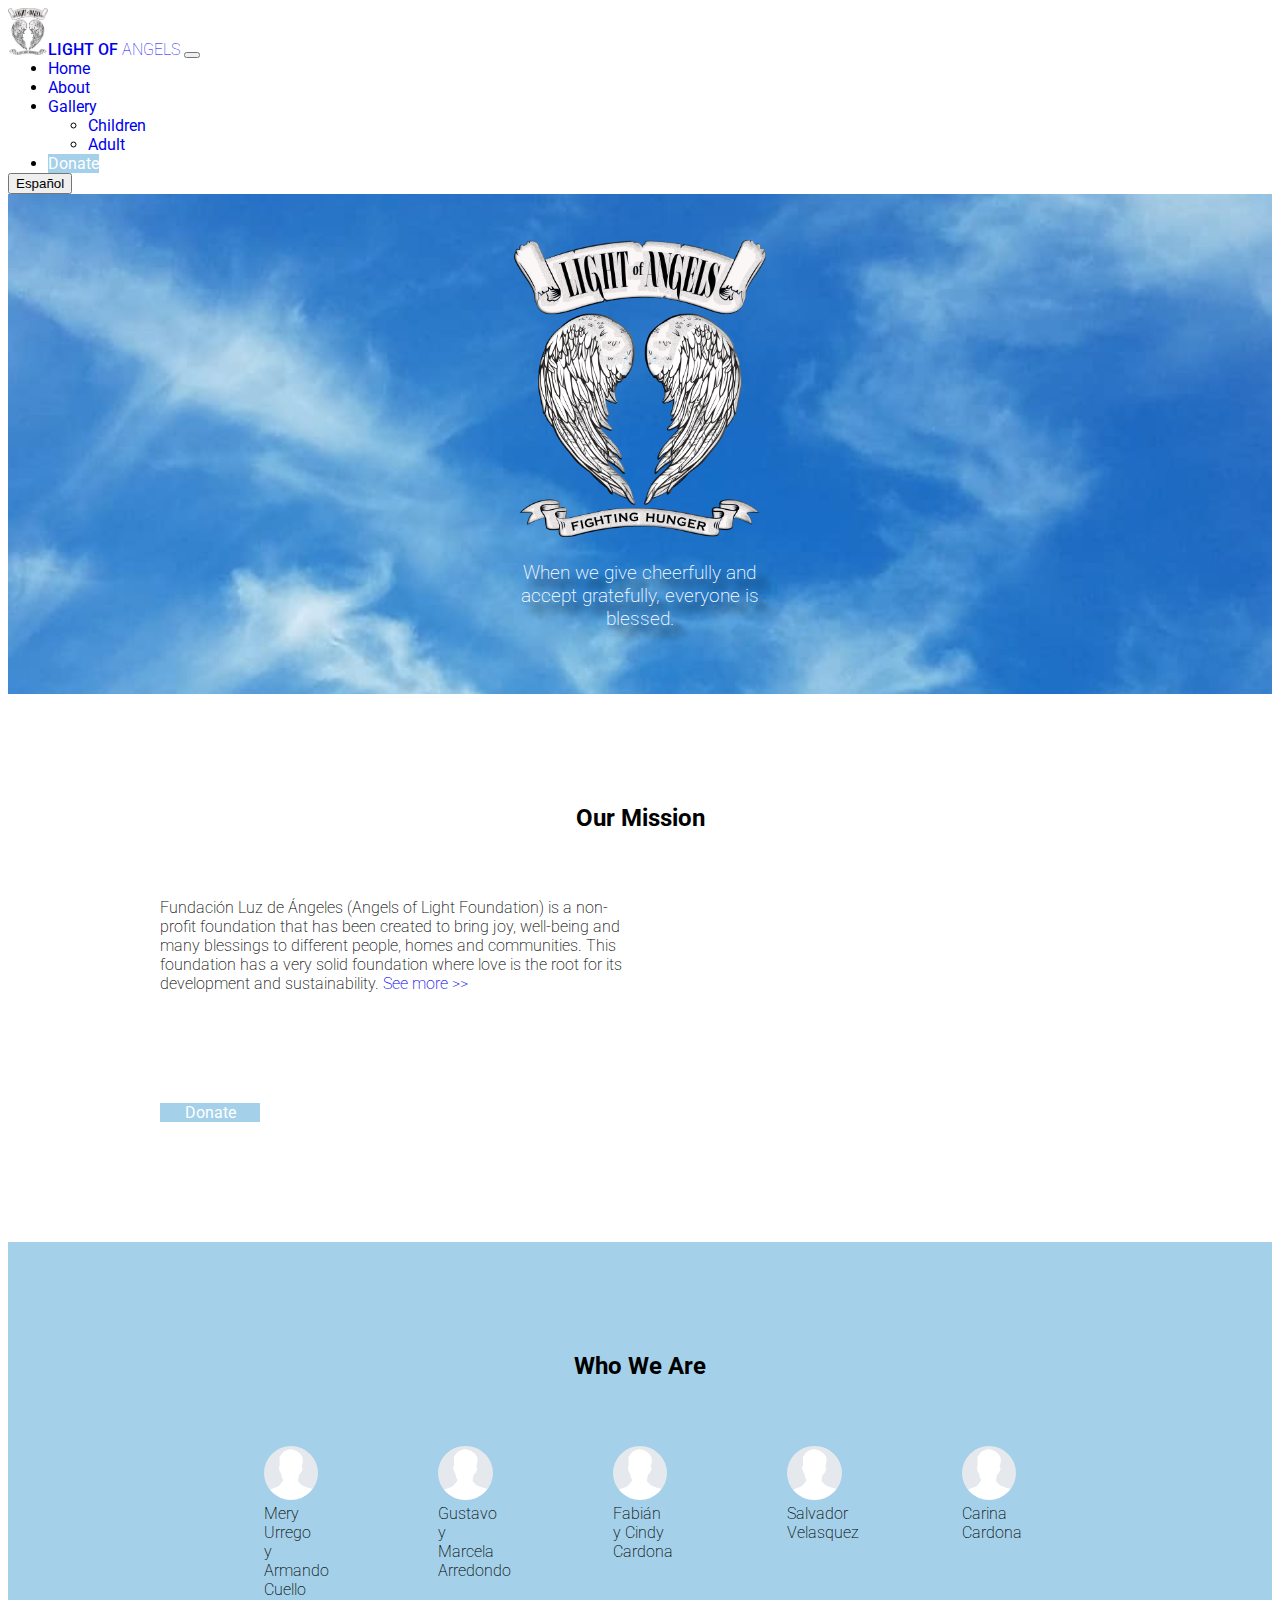
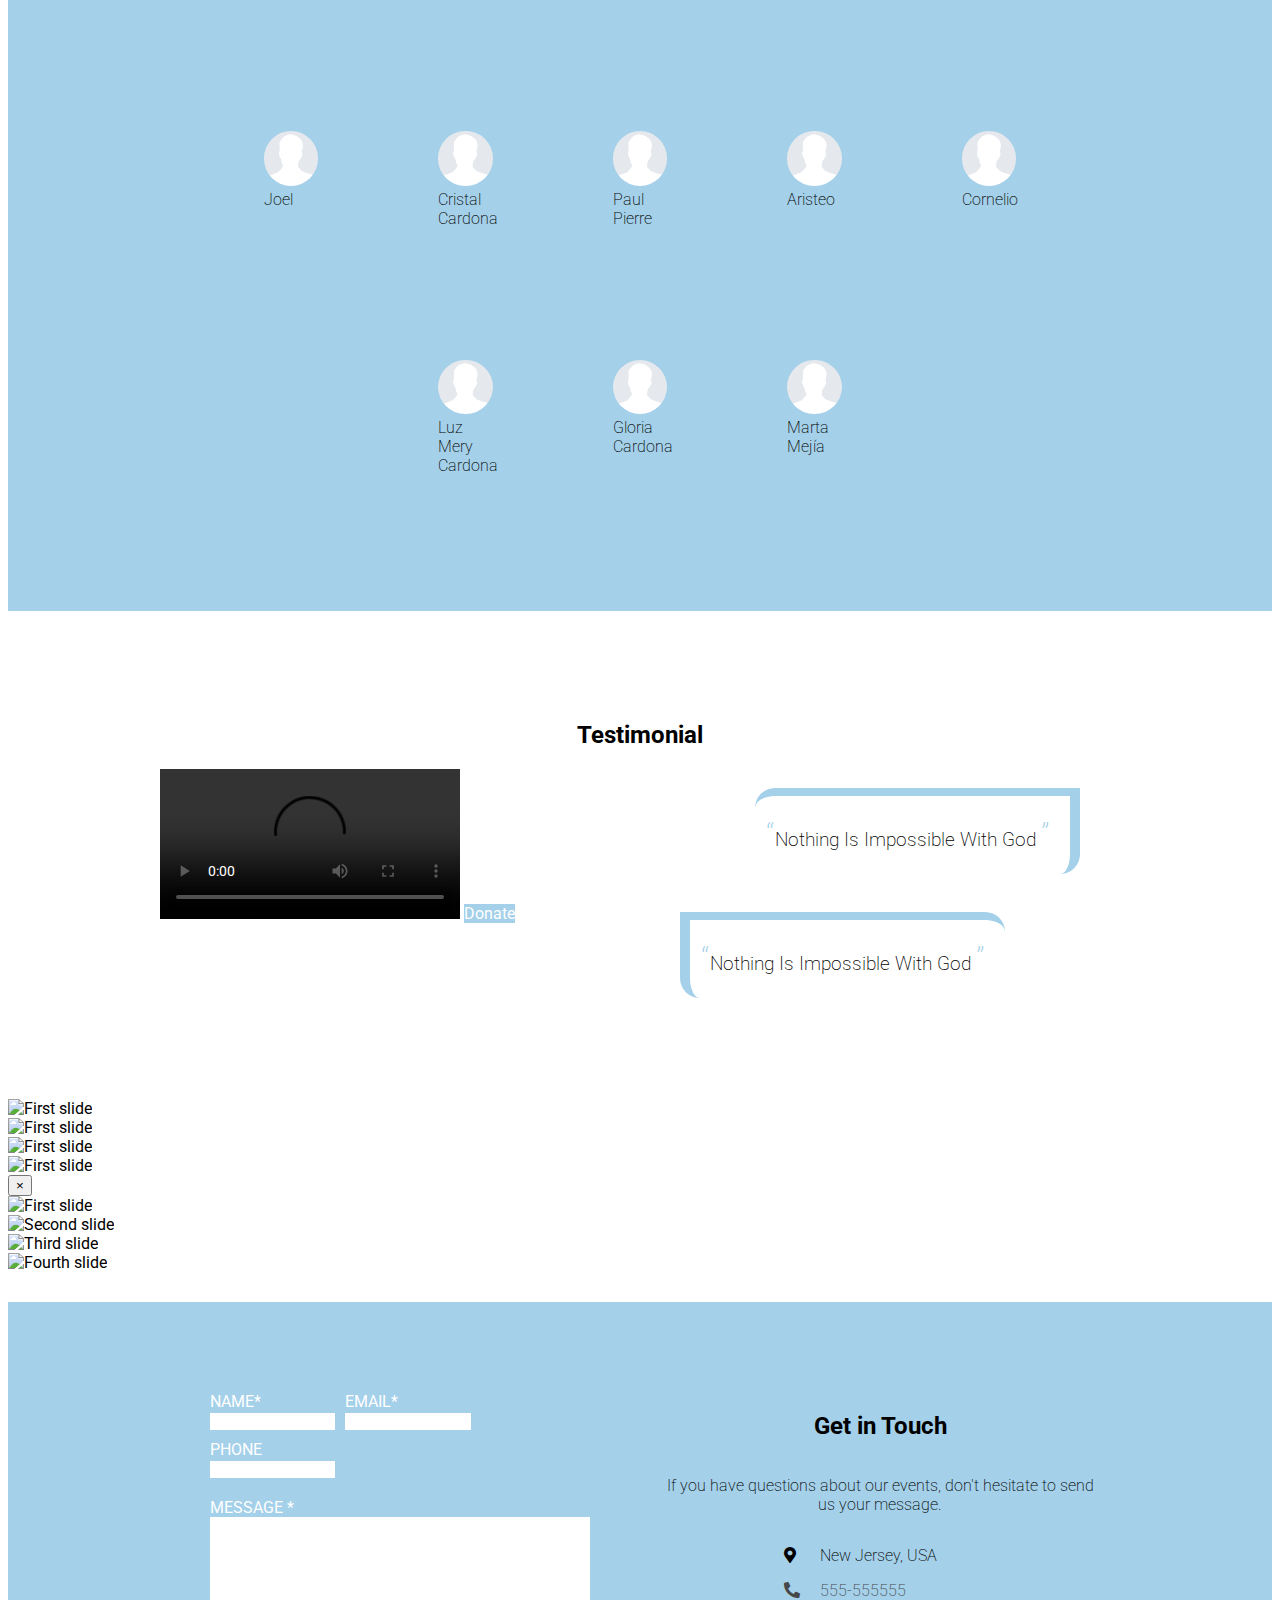
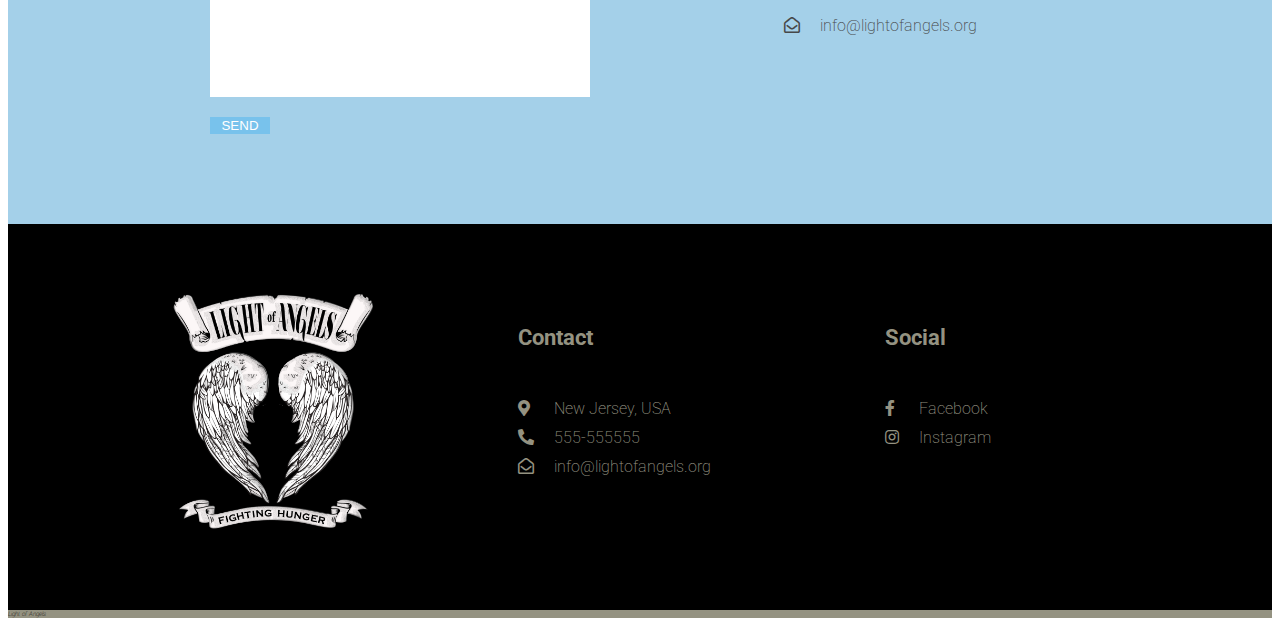
==== index.html @ ba355e1d "Quité galería en index" ====
<!DOCTYPE html>
<html lang="en">

<head>
    <meta charset="UTF-8">
    <meta name="viewport" content="width=device-width, initial-scale=1.0">
    <title>Light of Angels</title>
    <link href="https://cdn.jsdelivr.net/npm/bootstrap@5.0.2/dist/css/bootstrap.min.css" rel="stylesheet"
        integrity="sha384-EVSTQN3/azprG1Anm3QDgpJLIm9Nao0Yz1ztcQTwFspd3yD65VohhpuuCOmLASjC" crossorigin="anonymous">
    <link rel="stylesheet" href="https://cdnjs.cloudflare.com/ajax/libs/font-awesome/5.15.4/css/all.min.css"
        integrity="sha512-1ycn6IcaQQ40/MKBW2W4Rhis/DbILU74C1vSrLJxCq57o941Ym01SwNsOMqvEBFlcgUa6xLiPY/NS5R+E6ztJQ=="
        crossorigin="anonymous" referrerpolicy="no-referrer" />
        <link
        rel="stylesheet"
        href="https://cdnjs.cloudflare.com/ajax/libs/animate.css/4.1.1/animate.min.css"
      />
    <link rel="stylesheet" href="css/styles.css">
</head>

<body>
    <header>
        <nav class="navbar sticky-top navbar-expand-lg navbar-light bg-light">
            <div class="container-fluid">
                <a class="navbar-brand" href="#"><img src="asset/img/logo/logo_en.png" alt=""><span>LIGHT OF</span>
                    ANGELS</a>
                <button class="navbar-toggler" type="button" data-bs-toggle="collapse"
                    data-bs-target="#navbarSupportedContent" aria-controls="navbarSupportedContent"
                    aria-expanded="false" aria-label="Toggle navigation">
                    <span class="navbar-toggler-icon"></span>
                </button>
                <div class="collapse navbar-collapse" id="navbarSupportedContent">
                    <ul class="navbar-nav me-auto mb-2 mb-lg-0">
                        <li class="nav-item">
                            <a class="nav-link active" aria-current="page" href="index.html">Home</a>
                        </li>
                        <li class="nav-item">
                            <a class="nav-link" href="about.html">About</a>
                        </li>
                        <li class="nav-item dropdown">
                            <a class="nav-link dropdown-toggle" href="#" id="navbarDropdown" role="button"
                                data-bs-toggle="dropdown" aria-expanded="false">
                                Gallery
                            </a>
                            <ul class="dropdown-menu" aria-labelledby="navbarDropdown">
                                <li><a class="dropdown-item" href="gallery_child.html">Children</a></li>
                                <li><a class="dropdown-item" href="#">Adult</a></li>
                            </ul>
                        </li>
                        <li class="nav-item">
                            <a class="nav-link  btn donate" href="donate.html">Donate</a>
                        </li>
                    </ul>
                    <button type="button" class="btn  btn-outline-secondary">Español</button>
                </div>

            </div>
        </nav>
    </header>
    <main>
        <section class="banner">
            <div class="banner-text">
                <img src="asset/img/logo/logo_en.png" alt="Logo" class="zoomIn">
                <p>When we give cheerfully and accept gratefully, everyone is blessed.</p>
            </div>

        </section>
        <section id="mission">
            <div class="container">
                <h2 >Our Mission</h2>
                <div>
                    <div class="mission_text">
                        <p> Fundación Luz de Ángeles (Angels of Light Foundation) is a non-profit foundation that
                            has been created to bring joy, well-being and many blessings to different people, homes
                            and communities. This foundation has a very solid foundation where love is the root for
                            its development and sustainability. <span> <a href="about.html">See more >></a></span></p>
                        <a class="nav-link  btn donate" href="donate.html">Donate</a>

                    </div> 
                </div>
            </div>
        </section>
        <section id="donators">
            <div class="container">
                <h2> Who We Are</h2>
                <div>
                    <div class="donators_people">
                        <figure>
                            <img src="asset/img/donators/perfil.png" alt="Elephant at sunset">
                            <figcaption>Mery Urrego y Armando Cuello</figcaption>
                        </figure>
                    </div>
                    <div class="donators_people">
                        <figure>
                            <img src="asset/img/donators/perfil.png" alt="Elephant at sunset">
                            <figcaption>Gustavo y Marcela Arredondo</figcaption>
                        </figure>
                    </div>
                    <div class="donators_people">
                        <figure>
                            <img src="asset/img/donators/perfil.png" alt="Elephant at sunset">
                            <figcaption>Fabián y Cindy Cardona</figcaption>
                        </figure>
                    </div>
                    <div class="donators_people">
                        <figure>
                            <img src="asset/img/donators/perfil.png" alt="Elephant at sunset">
                            <figcaption>Salvador Velasquez</figcaption>
                        </figure>
                    </div>
                    <div class="donators_people">
                        <figure>
                            <img src="asset/img/donators/perfil.png" alt="Elephant at sunset">
                            <figcaption>Carina Cardona</figcaption>
                        </figure>
                    </div>
                    <div class="donators_people">
                        <figure>
                            <img src="asset/img/donators/perfil.png" alt="Elephant at sunset">
                            <figcaption>Joel</figcaption>
                        </figure>
                    </div>
                    <div class="donators_people">
                        <figure>
                            <img src="asset/img/donators/perfil.png" alt="Elephant at sunset">
                            <figcaption>Cristal Cardona</figcaption>
                        </figure>
                    </div>
                    <div class="donators_people">
                        <figure>
                            <img src="asset/img/donators/perfil.png" alt="Elephant at sunset">
                            <figcaption>Paul Pierre</figcaption>
                        </figure>
                    </div>
                    <div class="donators_people">
                        <figure>
                            <img src="asset/img/donators/perfil.png" alt="Elephant at sunset">
                            <figcaption>Aristeo</figcaption>
                        </figure>
                    </div>
                    <div class="donators_people">
                        <figure>
                            <img src="asset/img/donators/perfil.png" alt="Elephant at sunset">
                            <figcaption>Cornelio</figcaption>
                        </figure>
                    </div>
                    <div class="donators_people">
                        <figure>
                            <img src="asset/img/donators/perfil.png" alt="Elephant at sunset">
                            <figcaption>Luz Mery Cardona</figcaption>
                        </figure>
                    </div>
                    <div class="donators_people">
                        <figure>
                            <img src="asset/img/donators/perfil.png" alt="Elephant at sunset">
                            <figcaption>Gloria Cardona</figcaption>
                        </figure>
                    </div>
                    <div class="donators_people">
                        <figure>
                            <img src="asset/img/donators/perfil.png" alt="Elephant at sunset">
                            <figcaption>Marta Mejía</figcaption>
                        </figure>
                    </div>

                </div>
            </div>
        </section>
        <section id="testimonial">
            <div class="container">
                <h2>Testimonial</h2>
                <div>
                    <div class="testimonial_video">
                        <video src="" controls></video>
                        <a class="nav-link  btn donate" href="donate.html">Donate</a>
                    </div>
                    <div class="testimonial_text">
                        <blockquote>Nothing Is Impossible With God </blockquote>
                        <blockquote>Nothing Is Impossible With God </blockquote>
                       
                    </div>
                </div>
            </div>
        </section>
        <section>
            <div id="gallery-lightbox" class="row" data-toggle="modal" data-target="#exampleModal">
                <div class="col-6 col-md-4 col-lg-3 p-0">
                  <img class="w-100" src="https://images.unsplash.com/photo-1546853020-ca4909aef454?ixlib=rb-1.2.1&q=85&fm=jpg&crop=entropy&cs=srgb&ixid=eyJhcHBfaWQiOjE0NTg5fQ" alt="First slide" data-target="#carouselExample" data-slide-to="0">
                </div>
                <div class="col-6 col-md-4 col-lg-3 p-0">
                  <img class="w-100" src="https://images.unsplash.com/photo-1546534505-d534e27ecb35?ixlib=rb-1.2.1&q=85&fm=jpg&crop=entropy&cs=srgb&ixid=eyJhcHBfaWQiOjE0NTg5fQ" alt="First slide" data-target="#carouselExample" data-slide-to="1">
                </div>
                <div class="col-6 col-md-4 col-lg-3 p-0">
                  <img class="w-100" src="https://images.unsplash.com/photo-1546111380-cfca9a43dd85?ixlib=rb-1.2.1&q=85&fm=jpg&crop=entropy&cs=srgb&ixid=eyJhcHBfaWQiOjE0NTg5fQ" alt="First slide" data-target="#carouselExample" data-slide-to="2">
                </div>
                <div class="col-6 col-md-4 col-lg-3 p-0">
                  <img class="w-100" src="https://images.unsplash.com/photo-1547288242-f3d375fc7b5f?ixlib=rb-1.2.1&q=85&fm=jpg&crop=entropy&cs=srgb&ixid=eyJhcHBfaWQiOjE0NTg5fQ" alt="First slide" data-target="#carouselExample" data-slide-to="3">
                </div>
              </div>
              
              
              <div class="modal" id="exampleModal" tabindex="-1" role="dialog" aria-hidden="true">
                <button type="button" class="close m-0 p-3 text-white position-absolute right-0" data-dismiss="modal" aria-label="Close">
                        <span aria-hidden="true">&times;</span>
                      </button>
                <div class="modal-dialog modal-lg" role="document">
                  <div class="modal-content bg-transparent">
                    <div class="modal-body p-0">
                      <div id="carouselExample" class="carousel slide carousel-fade" data-ride="false">
                          <div class="carousel-item active">
                            <img class="d-block w-100" src="https://images.unsplash.com/photo-1546853020-ca4909aef454?ixlib=rb-1.2.1&q=85&fm=jpg&crop=entropy&cs=srgb&ixid=eyJhcHBfaWQiOjE0NTg5fQ" alt="First slide">
                          </div>
                          <div class="carousel-item">
                            <img class="d-block w-100" src="https://images.unsplash.com/photo-1546534505-d534e27ecb35?ixlib=rb-1.2.1&q=85&fm=jpg&crop=entropy&cs=srgb&ixid=eyJhcHBfaWQiOjE0NTg5fQ" alt="Second slide">
                          </div>
                          <div class="carousel-item">
                            <img class="d-block w-100" src="https://images.unsplash.com/photo-1546111380-cfca9a43dd85?ixlib=rb-1.2.1&q=85&fm=jpg&crop=entropy&cs=srgb&ixid=eyJhcHBfaWQiOjE0NTg5fQ" alt="Third slide">
                          </div>
                          <div class="carousel-item">
                            <img class="d-block w-100" src="https://images.unsplash.com/photo-1547288242-f3d375fc7b5f?ixlib=rb-1.2.1&q=85&fm=jpg&crop=entropy&cs=srgb&ixid=eyJhcHBfaWQiOjE0NTg5fQ" alt="Fourth slide">
                          </div>
                        </div>
                        <a class="carousel-control-prev" href="#carouselExample" role="button" data-slide="prev">
                          <span class="carousel-control-prev-icon" aria-hidden="true"></span>
                          <span class="sr-only">Previous</span>
                        </a>
                        <a class="carousel-control-next" href="#carouselExample" role="button" data-slide="next">
                          <span class="carousel-control-next-icon" aria-hidden="true"></span>
                          <span class="sr-only">Next</span>
                        </a>
                      </div>
                    </div>
                  </div>
                </div>
              </div>
              
              
        </section>
        <section id="contact">
            <div class="container">
                <form action="">
                    <div>
                        <div> <label for="name">Name</label>*
                            <input type="text" name="name" id="name" required></div>
                        <div><label for="email">Email</label>*
                            <input type="email" name="email" id="email" required></div>
                        <div><label for="tel">Phone</label>

                            <input type="tel" name="tel" id="tel"> </div>

                    </div>
                    <label for="message">Message *</label>
                    <textarea name="message" id="" cols="30" rows="10"></textarea>
                    <input type="submit" value="Send">
                </form>
                <div class="contact_text">
                    <h2>Get in Touch</h2>
                    <p>
                        If you have questions about our events, don't hesitate to send us your message.
                    </p>
                    <div class="lead wow zoomIn" data-wow-duration="2s" data-wow-delay="0.5s">
                        <p><i class="fas fa-map-marker-alt icono-contacto"></i> New Jersey, USA</p>
                        <p><a href="tel:555-555555"><i class="fas fa-phone-alt icono-contacto"></i>555-555555</a></p>
                        <p><a href="mailto:"> <i
                                    class="far fa-envelope-open  icono-contacto"></i>info@lightofangels.org</a>
                        </p>
                    </div>
                </div>
            </div>
        </section>
    </main>
    <footer class="text-center">
        <div class="footer-top">
            <div class="footer-logo">
                <a href="index.html"><img src="asset/img/logo/logo_en.png" alt="Logo"></a>
            </div>
            <div class="contact wow zoomIn">
                <h4>Contact</h4>
                <div>
                    <a><i class="fas fa-map-marker-alt icono-contacto"></i> New Jersey, USA</a>
                    <a href="tel:555-555555"><i class="fas fa-phone-alt icono-contacto"></i>555-555555</a>
                    <a href="mailto:"> <i class="far fa-envelope-open  icono-contacto"></i>info@lightofangels.org</a>
                </div>
            </div>
            <div class="social wow zoomIn">
                <h4>Social</h4>
                <div>
                    <a href="#"><i class="fab fa-facebook-f"></i> Facebook</a>
                    <a href="#"><i class="fab fa-instagram"></i>Instagram</a>
                </div>
            </div>
        </div>

        <div class="footer-bottom">
            <p class="lead wow fadeIn animated">Light of Angels</p>
        </div>

    </footer>

  <script src="https://cdn.jsdelivr.net/npm/bootstrap@5.0.2/dist/js/bootstrap.bundle.min.js" integrity="sha384-MrcW6ZMFYlzcLA8Nl+NtUVF0sA7MsXsP1UyJoMp4YLEuNSfAP+JcXn/tWtIaxVXM" crossorigin="anonymous"></script>
</body>

</html>
---- css/styles.css ----
@charset "UTF-8";
@import url("https://fonts.googleapis.com/css2?family=Roboto:wght@300&display=swap");
.container h2, .banner .banner-text img, .banner .banner-text p {
  animation: zoomIn;
  /* referring directly to the animation's @keyframe declaration */
  animation-duration: 2s;
}

* {
  box-sizing: border-box;
}

body {
  font-family: 'Roboto', sans-serif;
}

section {
  padding-top: 30px;
  padding-bottom: 30px;
}

.container {
  max-width: 1000px;
  margin: 0 auto;
  padding: 60px 20px;
}

.container h2 {
  text-align: center;
}

a {
  text-decoration: none;
}

.donate {
  color: #fff;
  width: 100px;
}

img {
  max-width: 100%;
}

p, blockquote, figcaption {
  font-weight: 200;
}

.navbar-brand {
  font-weight: 100;
}

.navbar-brand span {
  text-transform: uppercase;
  font-weight: 500;
}

.navbar-brand img {
  max-width: 40px;
}

.navbar-nav {
  margin: 0 auto;
}

.donate {
  background-color: #A4D0E9;
  color: #fff !important;
}

.banner {
  height: 500px;
  background: url("../asset/img/fondo/fondo.jpeg") no-repeat;
  background-size: cover;
  display: flex;
  justify-content: center;
  align-items: center;
}

.banner .banner-text {
  max-width: 20%;
  color: #fff;
}

@media screen and (max-width: 480px) {
  .banner .banner-text {
    max-width: 90%;
  }
}

.banner .banner-text p {
  font-size: 1.2em;
  font-weight: 200;
  text-align: center;
  text-shadow: 10px 10px 8px #000;
}

.banner .banner-text h3 {
  font-weight: 900;
}

#mission .container > div {
  display: flex;
  align-items: center;
  flex-wrap: wrap;
}

#mission .container .mission_text,
#mission .container .mission_pics {
  width: 50%;
  padding: 30px 0;
  text-align: center;
}

@media screen and (max-width: 480px) {
  #mission .container .mission_text,
  #mission .container .mission_pics {
    width: 100%;
  }
}

#mission .container .mission_text img,
#mission .container .mission_pics img {
  max-width: 350px;
  box-shadow: 5px -5px 5px #abb1b4;
}

@media screen and (max-width: 480px) {
  #mission .container .mission_text img,
  #mission .container .mission_pics img {
    max-width: 100%;
  }
}

#mission .container .mission_text img:nth-child(1),
#mission .container .mission_pics img:nth-child(1) {
  transform: rotate(-20deg);
}

#mission .container .mission_text img:nth-child(2),
#mission .container .mission_pics img:nth-child(2) {
  transform: rotate(6deg);
}

#mission .container .mission_text {
  display: flex;
  flex-direction: column;
  justify-content: space-between;
  height: 300px;
}

#mission .container .mission_text p {
  text-align: left;
}

#donators {
  background-color: #A4D0E9;
}

#donators .container > div {
  display: flex;
  justify-content: center;
  flex-wrap: wrap;
  gap: 40px;
}

#donators .donators_people {
  width: 14%;
  padding: 30px 0;
}

@media screen and (max-width: 480px) {
  #donators .donators_people {
    width: 35%;
  }
}

#donators .donators_people figure img {
  border-radius: 50%;
}

#testimonial .container > div {
  display: flex;
  flex-wrap: wrap;
}

#testimonial .container > div .testimonial_text,
#testimonial .container > div .testimonial_video {
  width: 50%;
}

@media screen and (max-width: 480px) {
  #testimonial .container > div .testimonial_text,
  #testimonial .container > div .testimonial_video {
    width: 100%;
  }
}

#testimonial .container > div .testimonial_text {
  height: 210px;
  display: flex;
  flex-direction: column;
  justify-content: space-between;
}

@media screen and (max-width: 480px) {
  #testimonial .container > div .testimonial_text {
    padding-top: 40px;
  }
}

#testimonial .container > div .testimonial_text .donate {
  align-self: flex-end;
}

/* Blockquote */
blockquote:nth-child(1) {
  text-indent: -0.45em;
  border-top: 8px solid #A4D0E9;
  border-right: 10px solid #A4D0E9;
  border-top-left-radius: 20px;
  border-bottom-right-radius: 20px;
  font-size: 1.2rem;
  padding: 20px;
  align-self: flex-end;
}

blockquote:nth-child(2) {
  text-indent: -0.45em;
  border-top: 8px solid #A4D0E9;
  border-left: 10px solid #A4D0E9;
  border-top-right-radius: 20px;
  border-bottom-left-radius: 20px;
  font-size: 1.2rem;
  padding: 20px;
  align-self: flex-start;
}

@supports (hanging-punctuation: first) {
  blockquote {
    text-indent: 0;
    hanging-punctuation: first;
  }
}

blockquote::before {
  content: open-quote;
  font-size: 2rem;
  color: #A4D0E9;
}

blockquote::after {
  content: close-quote;
  font-size: 2rem;
  color: #A4D0E9;
}

blockquote {
  quotes: "“" "”" "‘" "’";
}

#section-gallery img {
  max-width: 300px;
}

#section-gallery #gallery {
  display: flex;
  flex-wrap: wrap;
  gap: 20px;
}

#section-gallery #gallery img {
  transition: 1.2s;
}

#section-gallery #gallery img:hover {
  transform: scale(1.2);
  border: 10px solid #fff;
  box-shadow: 10px 10px 10px #000;
  z-index: 999;
  cursor: zoom-in;
}

.banner-gallery {
  height: auto;
}

#contact {
  background-color: #A4D0E9;
}

#contact .container {
  display: flex;
  flex-wrap: wrap;
}

#contact form {
  display: flex;
  flex-direction: column;
  width: 50%;
  padding: 0px 50px;
  color: #fff;
}

@media screen and (max-width: 480px) {
  #contact form {
    width: 100%;
  }
}

#contact form label {
  text-transform: uppercase;
}

#contact form input, #contact form textarea {
  border: none;
}

#contact form textarea {
  resize: none;
  height: 180px;
}

#contact form input[type="submit"] {
  width: 60px;
  margin-top: 20px;
  background-color: rgba(115, 192, 236, 0.9);
  color: #fff;
  text-transform: uppercase;
}

@media screen and (max-width: 480px) {
  #contact form input[type="submit"] {
    width: 100%;
  }
}

#contact form > div {
  display: flex;
  flex-wrap: wrap;
  gap: 10px;
  margin-bottom: 20px;
}

#contact form > div > div {
  width: 33%;
}

@media screen and (max-width: 480px) {
  #contact form > div > div {
    width: 100%;
  }
}

#contact form > div > div input {
  width: 100%;
}

#contact .contact_text {
  display: flex;
  flex-direction: column;
  align-items: center;
  text-align: center;
  padding: 0px 20px;
  width: 50%;
}

@media screen and (max-width: 480px) {
  #contact .contact_text {
    width: 100%;
    padding-bottom: 30px;
    order: -1;
  }
}

#contact .contact_text div {
  text-align: left;
}

#contact .contact_text div a {
  color: #474849;
}

#contact .contact_text div .icono-contacto {
  margin-right: 20px;
}

footer {
  background-color: #000;
  color: #949281;
}

footer .footer-top {
  display: flex;
  justify-content: space-between;
  padding: 70px 20px;
}

footer .footer-top > div {
  width: 30%;
  text-align: left;
}

@media screen and (max-width: 480px) {
  footer .footer-top > div {
    width: 100%;
    width: 100%;
    text-align: center;
    padding-bottom: 2em;
  }
}

footer .footer-top > div:nth-child(1) {
  width: 40%;
  text-align: center;
}

@media screen and (max-width: 480px) {
  footer .footer-top > div:nth-child(1) {
    width: 100%;
  }
}

@media screen and (max-width: 480px) {
  footer .footer-top {
    flex-direction: column;
  }
}

.footer-top > div h4 {
  font-size: 1.4rem;
  padding-bottom: 20px;
}

.footer-logo img {
  max-width: 300px;
}

footer .social > div,
footer .contact > div {
  display: flex;
  flex-direction: column;
  font-weight: 200;
}

footer .social > div a,
footer .contact > div a {
  padding-bottom: 10px;
  color: inherit;
}

footer .contact > div i {
  color: #949281;
  margin-right: 20px;
}

footer .social > div i {
  margin-right: 20px;
}

footer .footer-bottom {
  background-color: #949281;
  color: #000;
  font-size: 0.4rem;
  font-style: italic;
}

.contactalert {
  margin-top: 20px;
  border: 1px solid;
  display: inline-block;
  padding: 20px;
}

#credits a {
  color: inherit;
}

#credits .social a:hover {
  color: rgba(255, 215, 0, 0.7);
}

.footer-logo img {
  max-width: 200px;
}
/*# sourceMappingURL=styles.css.map */
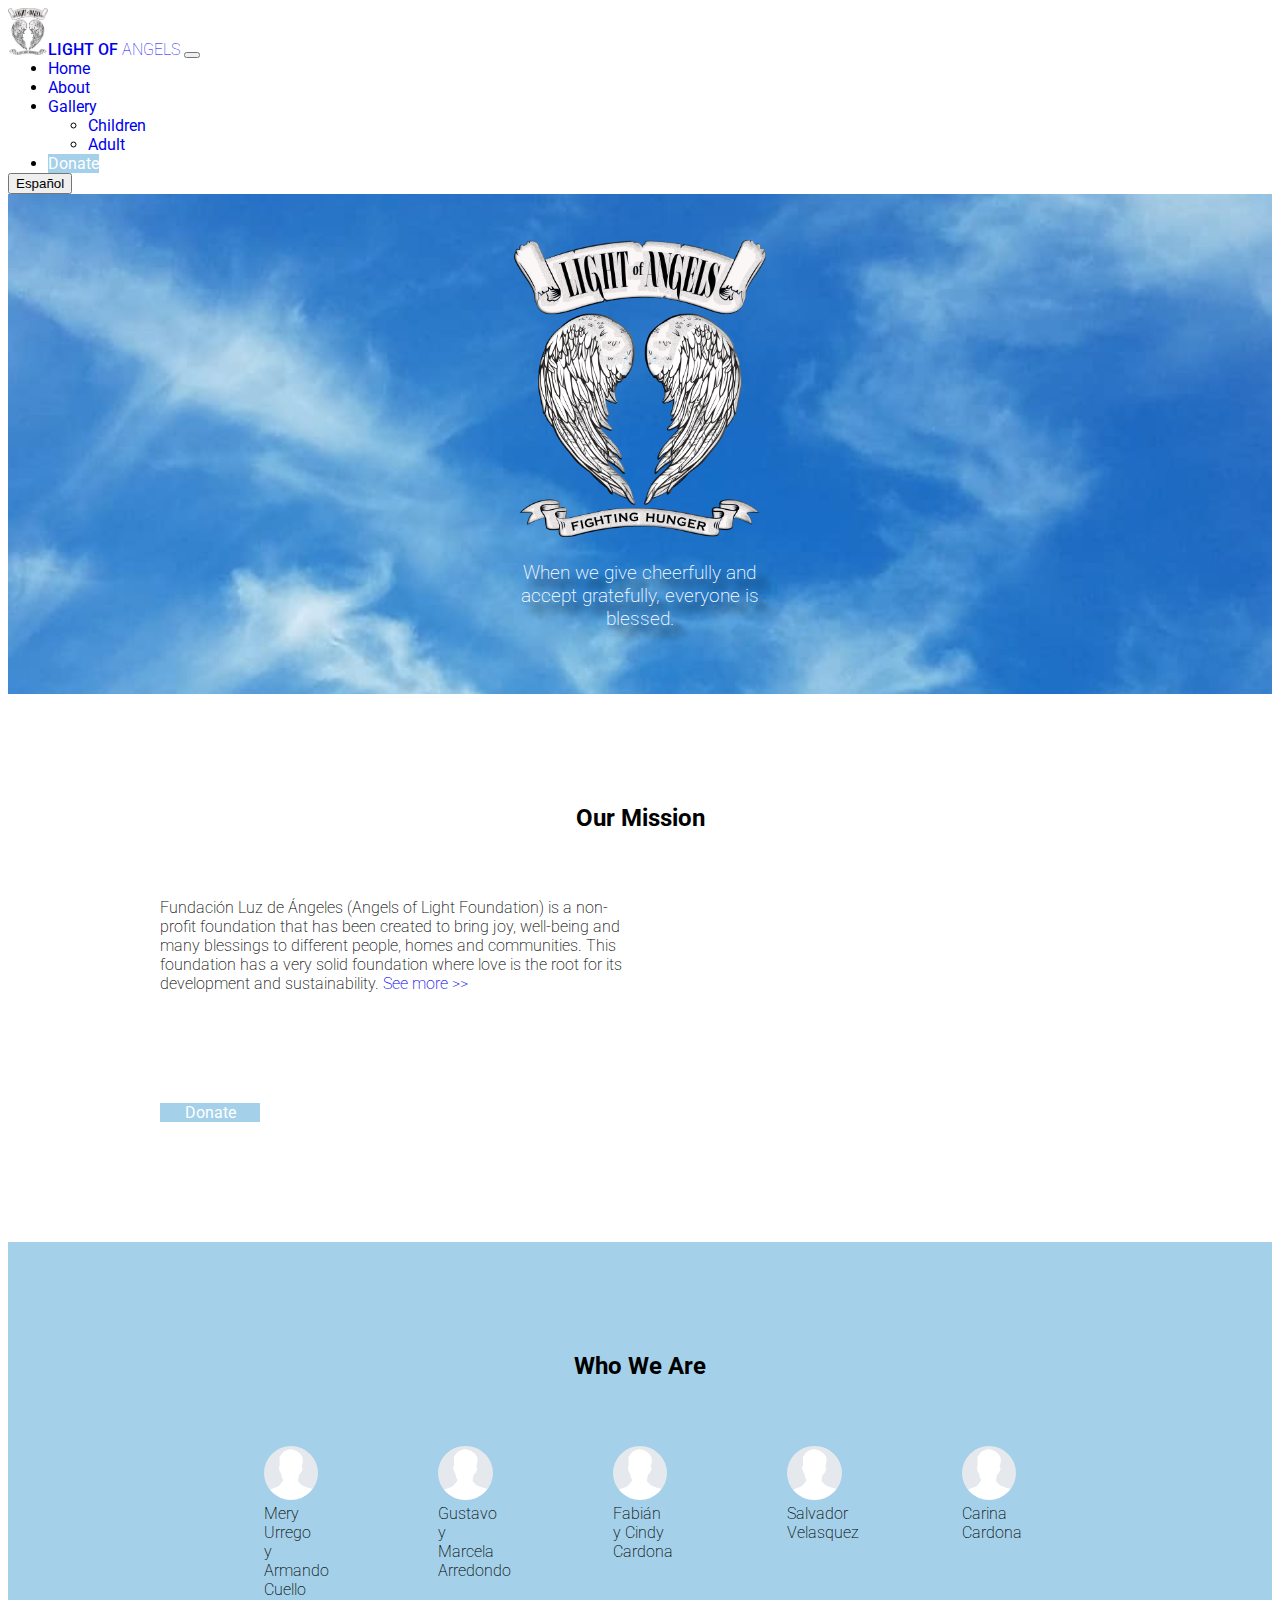
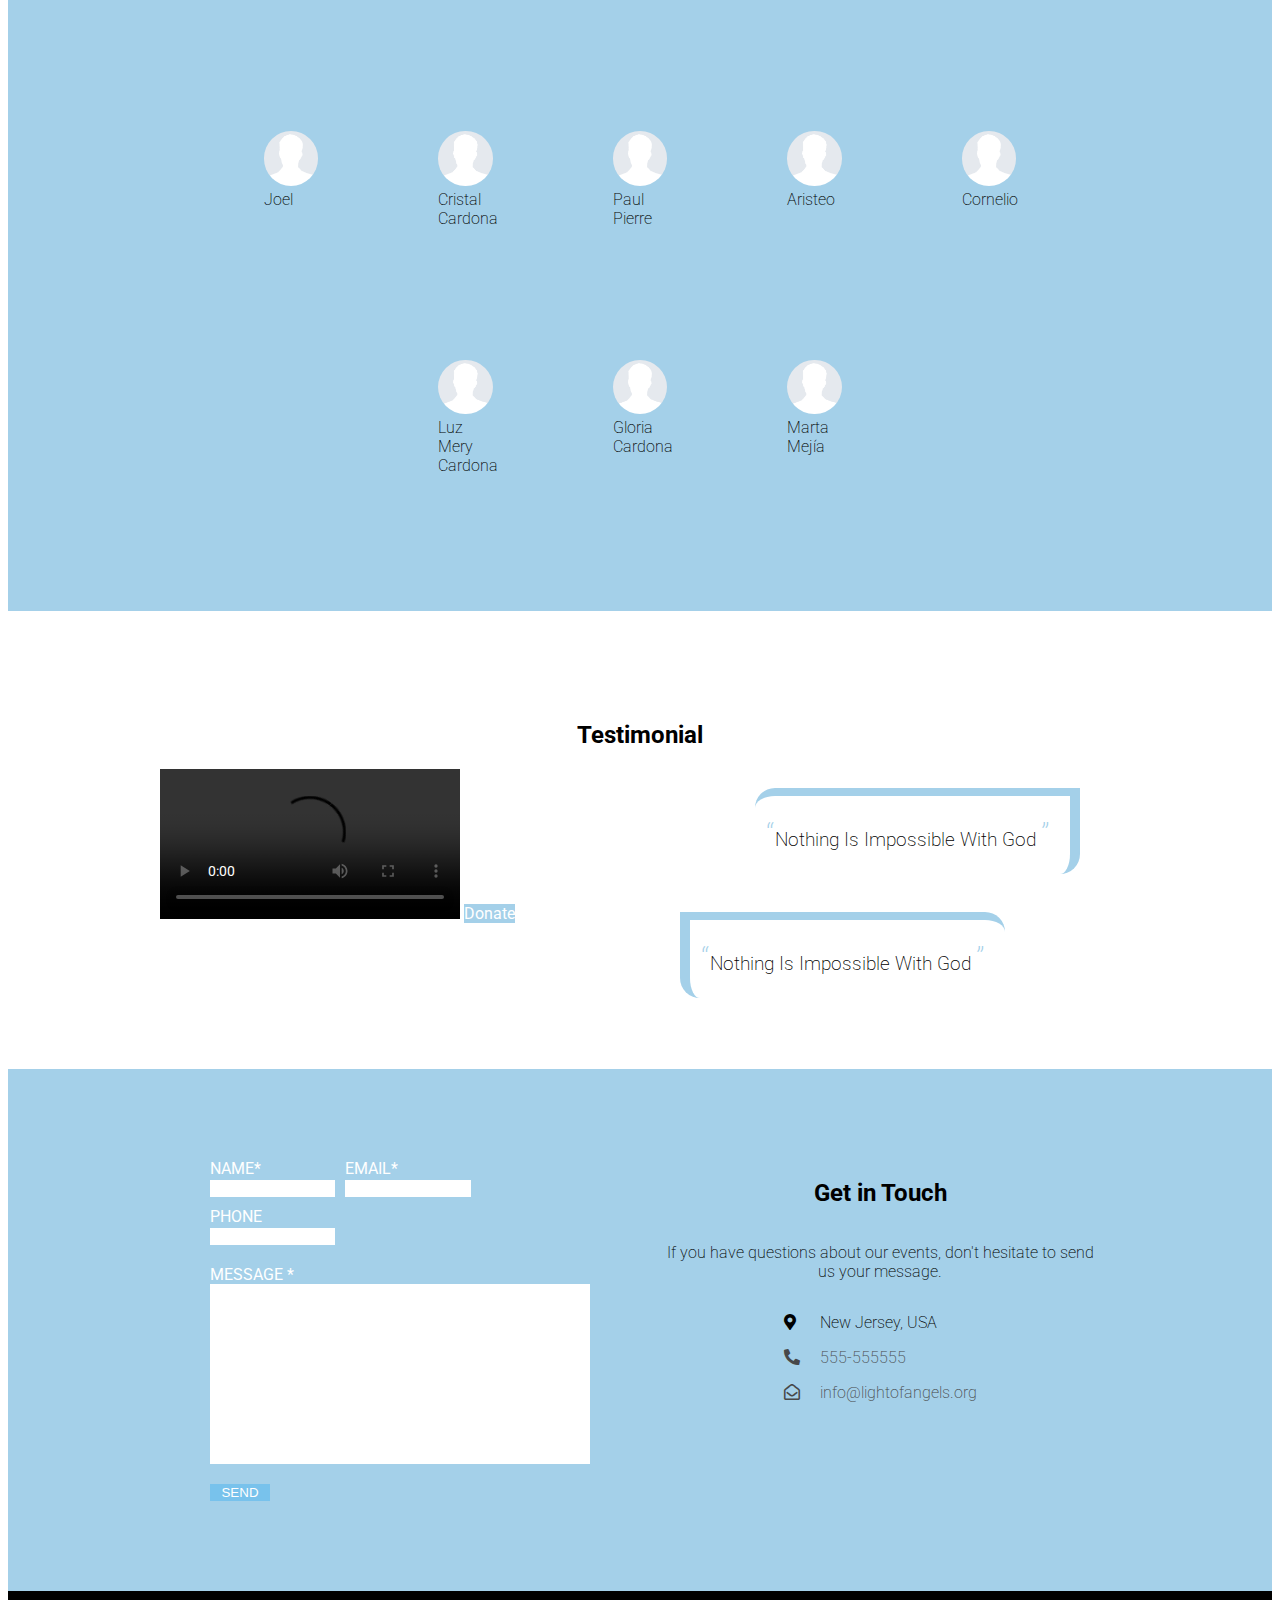
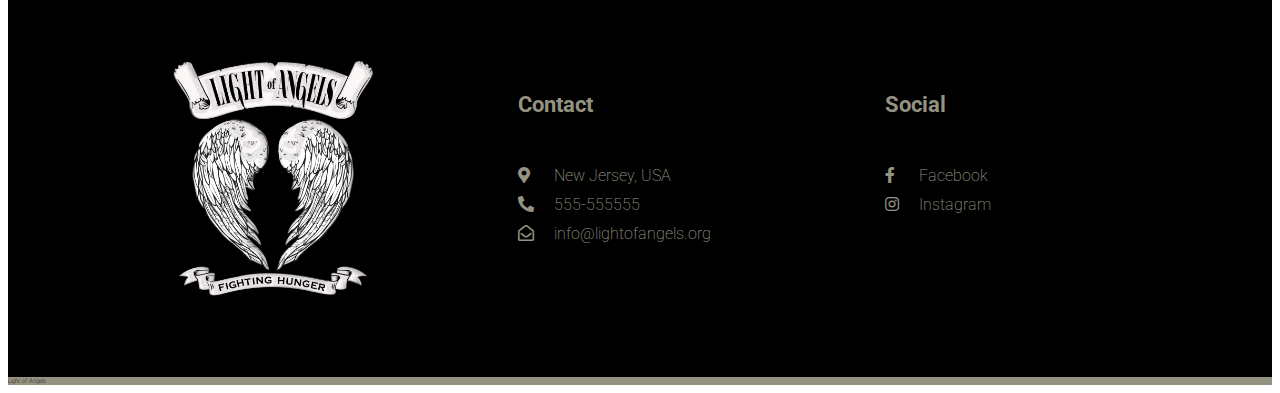
==== commit 6a892404: "Quité section gallery en index" ====
--- a/index.html
+++ b/index.html
@@ -180,61 +180,7 @@
                     </div>
                 </div>
             </div>
-        </section>
-        <section>
-            <div id="gallery-lightbox" class="row" data-toggle="modal" data-target="#exampleModal">
-                <div class="col-6 col-md-4 col-lg-3 p-0">
-                  <img class="w-100" src="https://images.unsplash.com/photo-1546853020-ca4909aef454?ixlib=rb-1.2.1&q=85&fm=jpg&crop=entropy&cs=srgb&ixid=eyJhcHBfaWQiOjE0NTg5fQ" alt="First slide" data-target="#carouselExample" data-slide-to="0">
-                </div>
-                <div class="col-6 col-md-4 col-lg-3 p-0">
-                  <img class="w-100" src="https://images.unsplash.com/photo-1546534505-d534e27ecb35?ixlib=rb-1.2.1&q=85&fm=jpg&crop=entropy&cs=srgb&ixid=eyJhcHBfaWQiOjE0NTg5fQ" alt="First slide" data-target="#carouselExample" data-slide-to="1">
-                </div>
-                <div class="col-6 col-md-4 col-lg-3 p-0">
-                  <img class="w-100" src="https://images.unsplash.com/photo-1546111380-cfca9a43dd85?ixlib=rb-1.2.1&q=85&fm=jpg&crop=entropy&cs=srgb&ixid=eyJhcHBfaWQiOjE0NTg5fQ" alt="First slide" data-target="#carouselExample" data-slide-to="2">
-                </div>
-                <div class="col-6 col-md-4 col-lg-3 p-0">
-                  <img class="w-100" src="https://images.unsplash.com/photo-1547288242-f3d375fc7b5f?ixlib=rb-1.2.1&q=85&fm=jpg&crop=entropy&cs=srgb&ixid=eyJhcHBfaWQiOjE0NTg5fQ" alt="First slide" data-target="#carouselExample" data-slide-to="3">
-                </div>
-              </div>
-              
-              
-              <div class="modal" id="exampleModal" tabindex="-1" role="dialog" aria-hidden="true">
-                <button type="button" class="close m-0 p-3 text-white position-absolute right-0" data-dismiss="modal" aria-label="Close">
-                        <span aria-hidden="true">&times;</span>
-                      </button>
-                <div class="modal-dialog modal-lg" role="document">
-                  <div class="modal-content bg-transparent">
-                    <div class="modal-body p-0">
-                      <div id="carouselExample" class="carousel slide carousel-fade" data-ride="false">
-                          <div class="carousel-item active">
-                            <img class="d-block w-100" src="https://images.unsplash.com/photo-1546853020-ca4909aef454?ixlib=rb-1.2.1&q=85&fm=jpg&crop=entropy&cs=srgb&ixid=eyJhcHBfaWQiOjE0NTg5fQ" alt="First slide">
-                          </div>
-                          <div class="carousel-item">
-                            <img class="d-block w-100" src="https://images.unsplash.com/photo-1546534505-d534e27ecb35?ixlib=rb-1.2.1&q=85&fm=jpg&crop=entropy&cs=srgb&ixid=eyJhcHBfaWQiOjE0NTg5fQ" alt="Second slide">
-                          </div>
-                          <div class="carousel-item">
-                            <img class="d-block w-100" src="https://images.unsplash.com/photo-1546111380-cfca9a43dd85?ixlib=rb-1.2.1&q=85&fm=jpg&crop=entropy&cs=srgb&ixid=eyJhcHBfaWQiOjE0NTg5fQ" alt="Third slide">
-                          </div>
-                          <div class="carousel-item">
-                            <img class="d-block w-100" src="https://images.unsplash.com/photo-1547288242-f3d375fc7b5f?ixlib=rb-1.2.1&q=85&fm=jpg&crop=entropy&cs=srgb&ixid=eyJhcHBfaWQiOjE0NTg5fQ" alt="Fourth slide">
-                          </div>
-                        </div>
-                        <a class="carousel-control-prev" href="#carouselExample" role="button" data-slide="prev">
-                          <span class="carousel-control-prev-icon" aria-hidden="true"></span>
-                          <span class="sr-only">Previous</span>
-                        </a>
-                        <a class="carousel-control-next" href="#carouselExample" role="button" data-slide="next">
-                          <span class="carousel-control-next-icon" aria-hidden="true"></span>
-                          <span class="sr-only">Next</span>
-                        </a>
-                      </div>
-                    </div>
-                  </div>
-                </div>
-              </div>
-              
-              
-        </section>
+        </section> 
         <section id="contact">
             <div class="container">
                 <form action="">
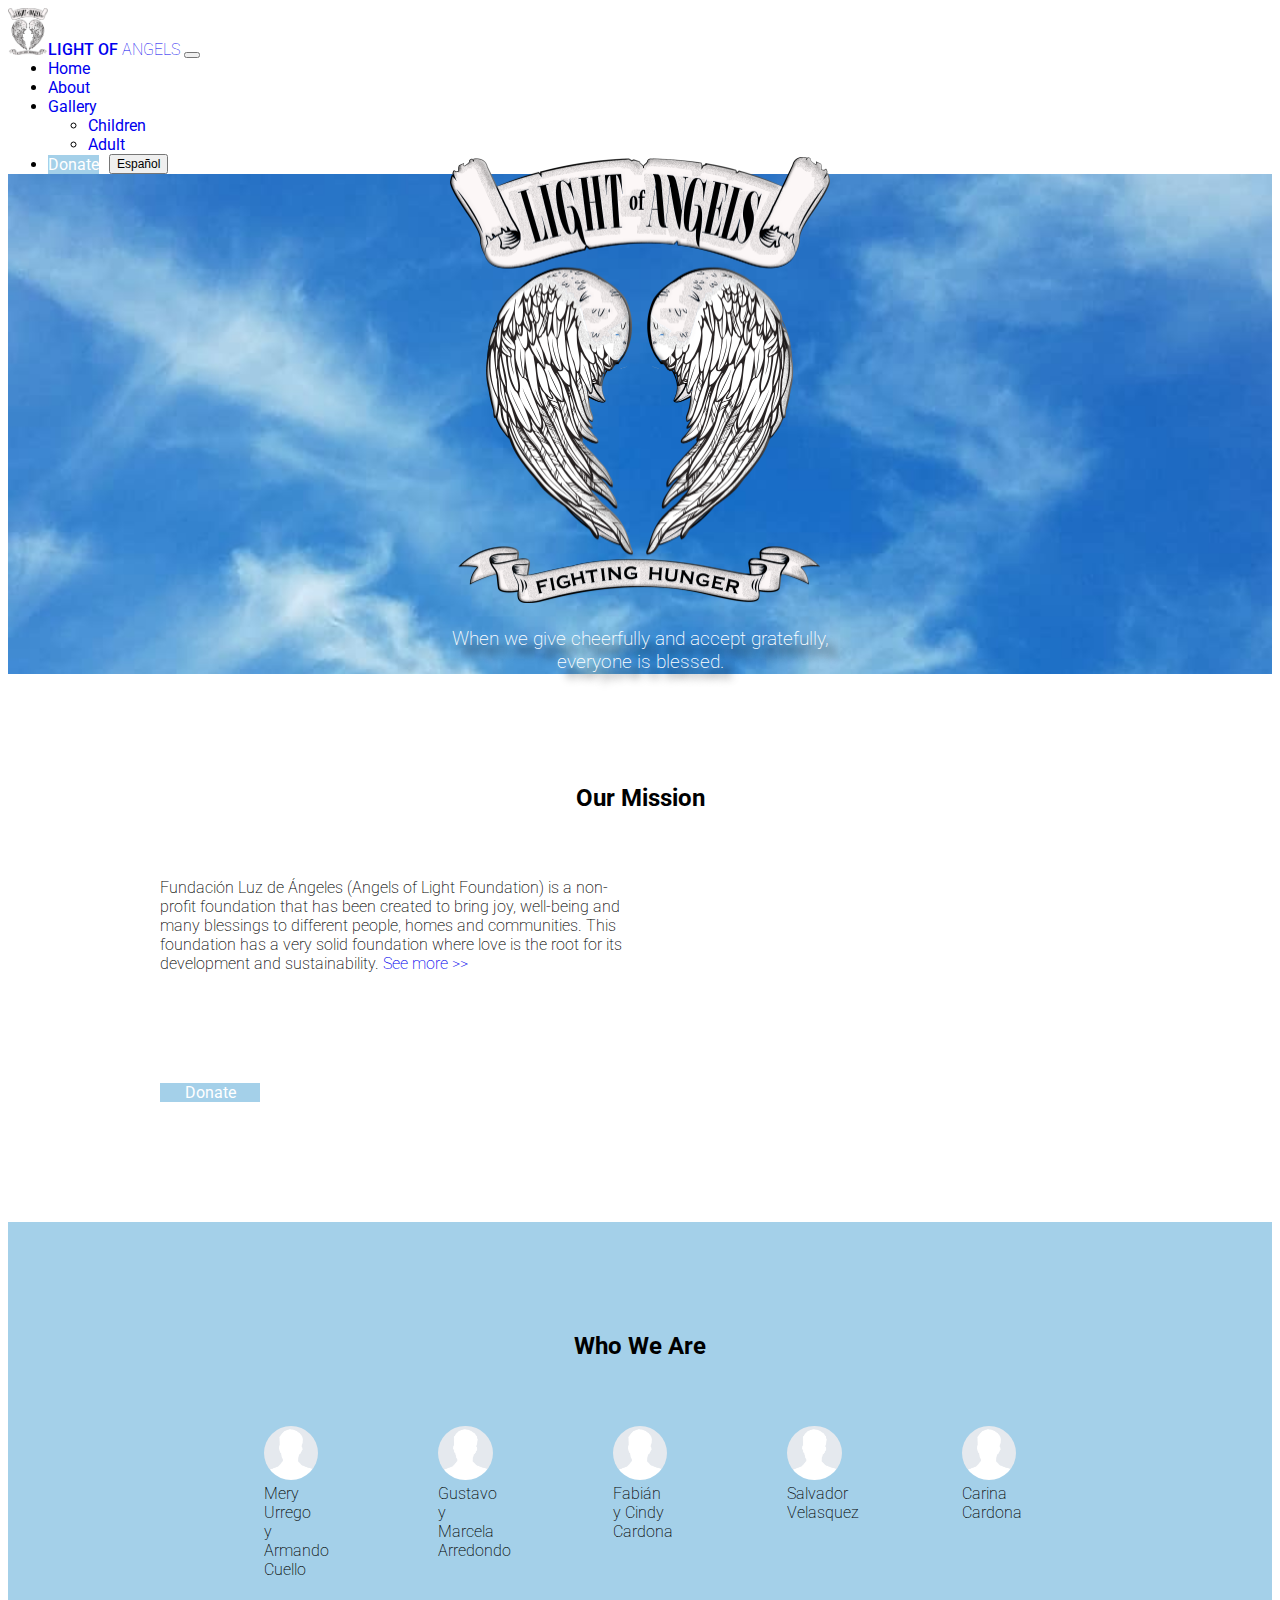
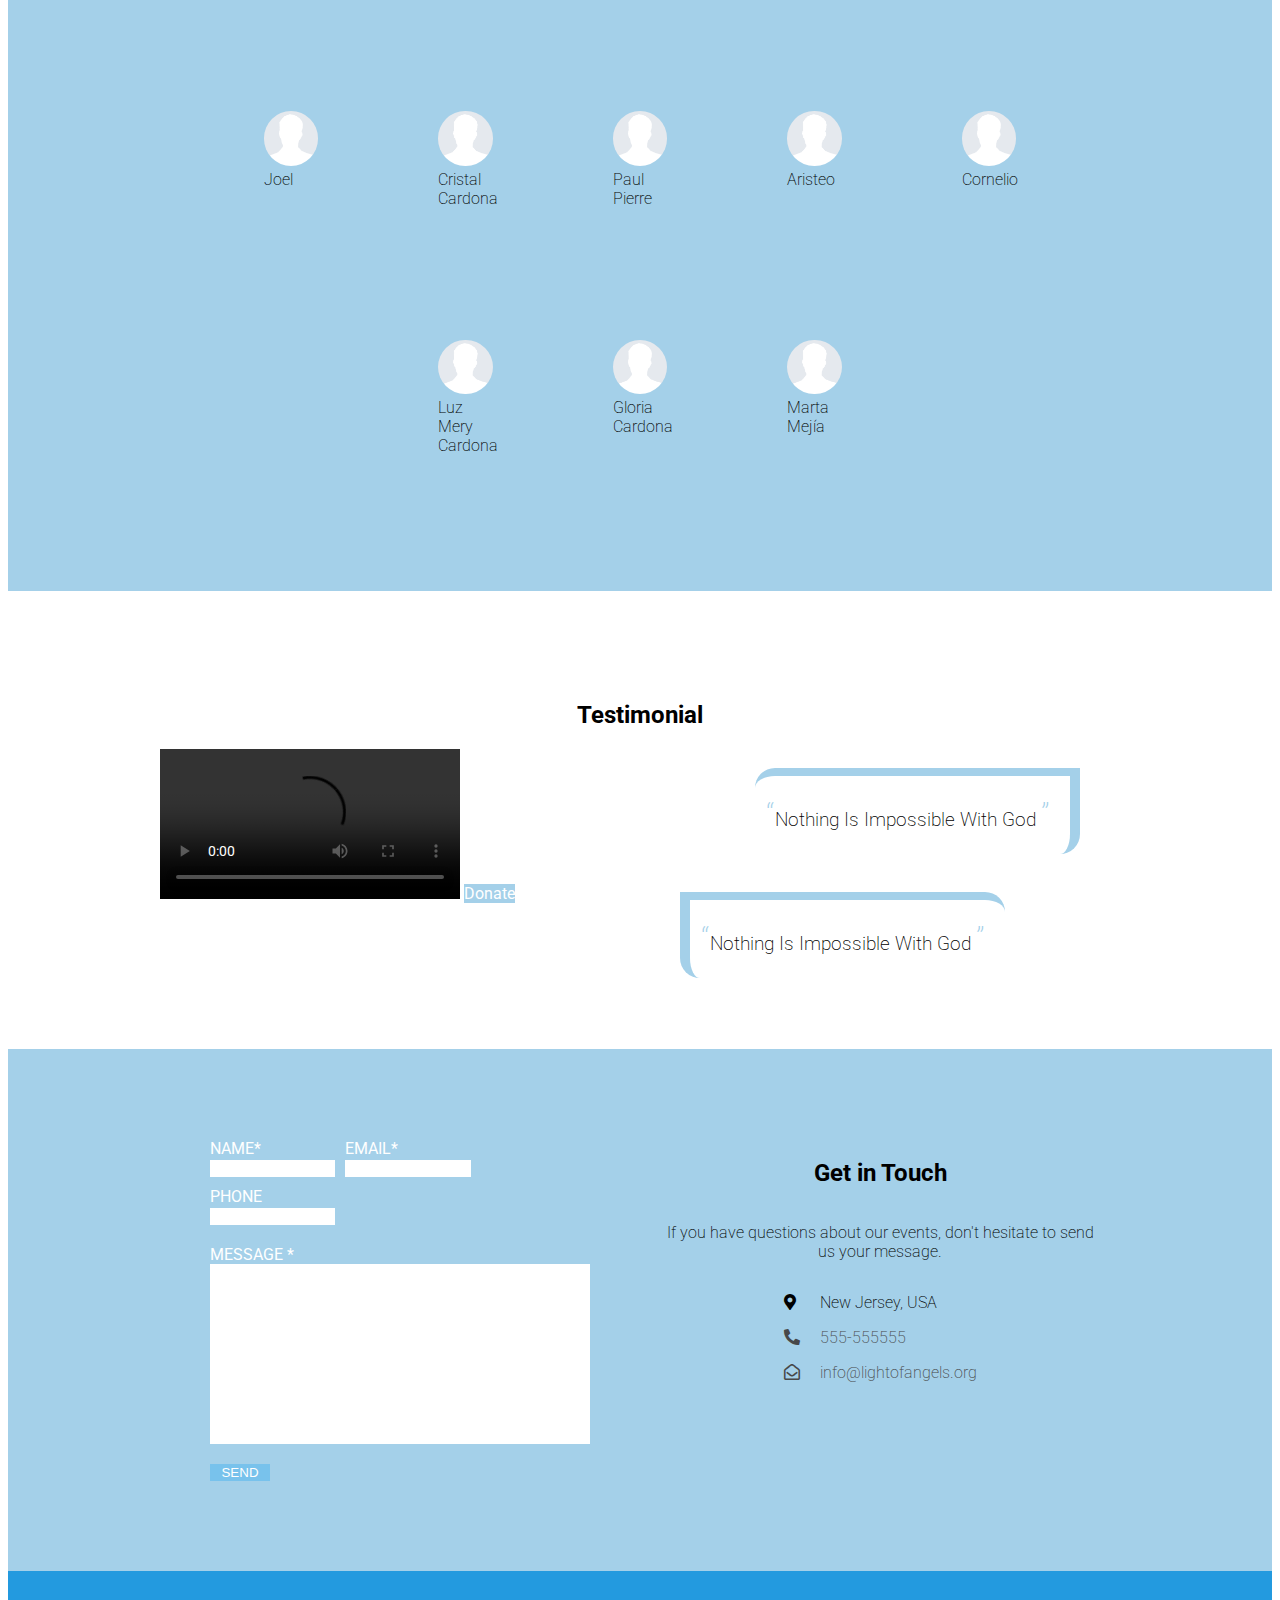
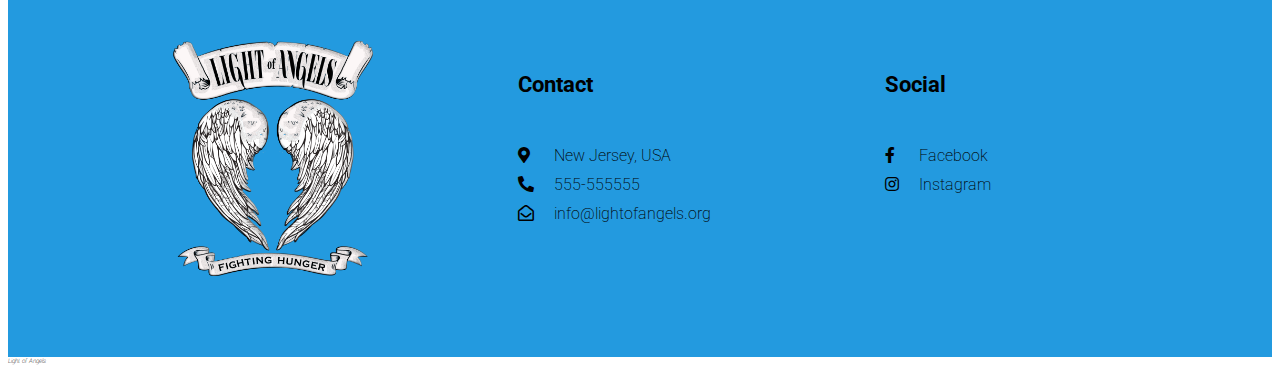
==== commit 85df4558: "botón donar e idioma" ====
--- a/index.html
+++ b/index.html
@@ -21,7 +21,7 @@
     <header>
         <nav class="navbar sticky-top navbar-expand-lg navbar-light bg-light">
             <div class="container-fluid">
-                <a class="navbar-brand" href="#"><img src="asset/img/logo/logo_en.png" alt=""><span>LIGHT OF</span>
+                <a class="navbar-brand" href="index.html"><img src="asset/img/logo/logo_en.png" alt=""><span>LIGHT OF</span>
                     ANGELS</a>
                 <button class="navbar-toggler" type="button" data-bs-toggle="collapse"
                     data-bs-target="#navbarSupportedContent" aria-controls="navbarSupportedContent"
@@ -46,11 +46,15 @@
                                 <li><a class="dropdown-item" href="#">Adult</a></li>
                             </ul>
                         </li>
-                        <li class="nav-item">
-                            <a class="nav-link  btn donate" href="donate.html">Donate</a>
-                        </li>
+                       
                     </ul>
-                    <button type="button" class="btn  btn-outline-secondary">Español</button>
+                    <ul class="right-nav">
+                    <li class="nav-item">
+                        <a class="nav-link  btn donate" href="donate.html">Donate</a>
+                    </li>
+                    <button type="button" class="btn  btn-lang">Español</button>
+                    </ul>
+                   
                 </div>
 
             </div>
--- a/css/styles.css
+++ b/css/styles.css
@@ -68,6 +68,23 @@
   color: #fff !important;
 }
 
+.right-nav {
+  display: flex;
+  gap: 10px;
+  align-items: center;
+  margin: 0;
+}
+
+@media screen and (max-width: 600px) {
+  .right-nav {
+    flex-direction: column;
+  }
+}
+
+.right-nav .btn-lang {
+  font-size: 12px;
+}
+
 .banner {
   height: 500px;
   background: url("../asset/img/fondo/fondo.jpeg") no-repeat;
@@ -78,7 +95,7 @@
 }
 
 .banner .banner-text {
-  max-width: 20%;
+  max-width: 30%;
   color: #fff;
 }
 
@@ -259,29 +276,87 @@
   quotes: "“" "”" "‘" "’";
 }
 
-#section-gallery img {
-  max-width: 300px;
-}
-
-#section-gallery #gallery {
+#section-gallery {
+  margin: 0 auto;
+  max-width: 80%;
+}
+
+@media screen and (max-width: 600px) {
+  #section-gallery {
+    max-width: 100%;
+  }
+}
+
+#section-gallery h4 {
+  padding: 40px 40px 20px;
+  position: relative;
+}
+
+#section-gallery h4:after {
+  content: "";
+  width: 200px;
+  height: 3px;
+  background-color: #A4D0E9;
+  position: absolute;
+  bottom: 10px;
+  left: 40px;
+}
+
+#section-gallery h4 span {
+  color: #A4D0E9;
+}
+
+#section-gallery #gallery ul,
+#section-gallery #gallery2019 ul,
+#section-gallery #gallery2020April ul {
   display: flex;
   flex-wrap: wrap;
   gap: 20px;
-}
-
-#section-gallery #gallery img {
+  list-style-type: none;
+}
+
+#section-gallery #gallery li,
+#section-gallery #gallery2019 li,
+#section-gallery #gallery2020April li {
+  width: 30%;
+}
+
+@media screen and (max-width: 600px) {
+  #section-gallery #gallery li,
+  #section-gallery #gallery2019 li,
+  #section-gallery #gallery2020April li {
+    width: 45%;
+  }
+}
+
+@media screen and (max-width: 400px) {
+  #section-gallery #gallery li,
+  #section-gallery #gallery2019 li,
+  #section-gallery #gallery2020April li {
+    width: 100%;
+  }
+}
+
+#section-gallery #gallery li img,
+#section-gallery #gallery2019 li img,
+#section-gallery #gallery2020April li img {
+  height: 250px;
+  width: 250px;
+  object-fit: cover;
   transition: 1.2s;
 }
 
-#section-gallery #gallery img:hover {
-  transform: scale(1.2);
+#section-gallery #gallery img:hover,
+#section-gallery #gallery2019 img:hover,
+#section-gallery #gallery2020April img:hover {
+  transform: scale(1.5);
   border: 10px solid #fff;
   box-shadow: 10px 10px 10px #000;
   z-index: 999;
   cursor: zoom-in;
 }
 
-.banner-gallery {
+.banner-gallery, .banner-about {
   height: auto;
 }
 
@@ -386,8 +461,8 @@
 }
 
 footer {
-  background-color: #000;
-  color: #949281;
+  background-color: #239adf;
+  color: #000;
 }
 
 footer .footer-top {
@@ -450,7 +525,7 @@
 }
 
 footer .contact > div i {
-  color: #949281;
+  color: #000;
   margin-right: 20px;
 }
 
@@ -459,7 +534,7 @@
 }
 
 footer .footer-bottom {
-  background-color: #949281;
+  background-color: #fff;
   color: #000;
   font-size: 0.4rem;
   font-style: italic;
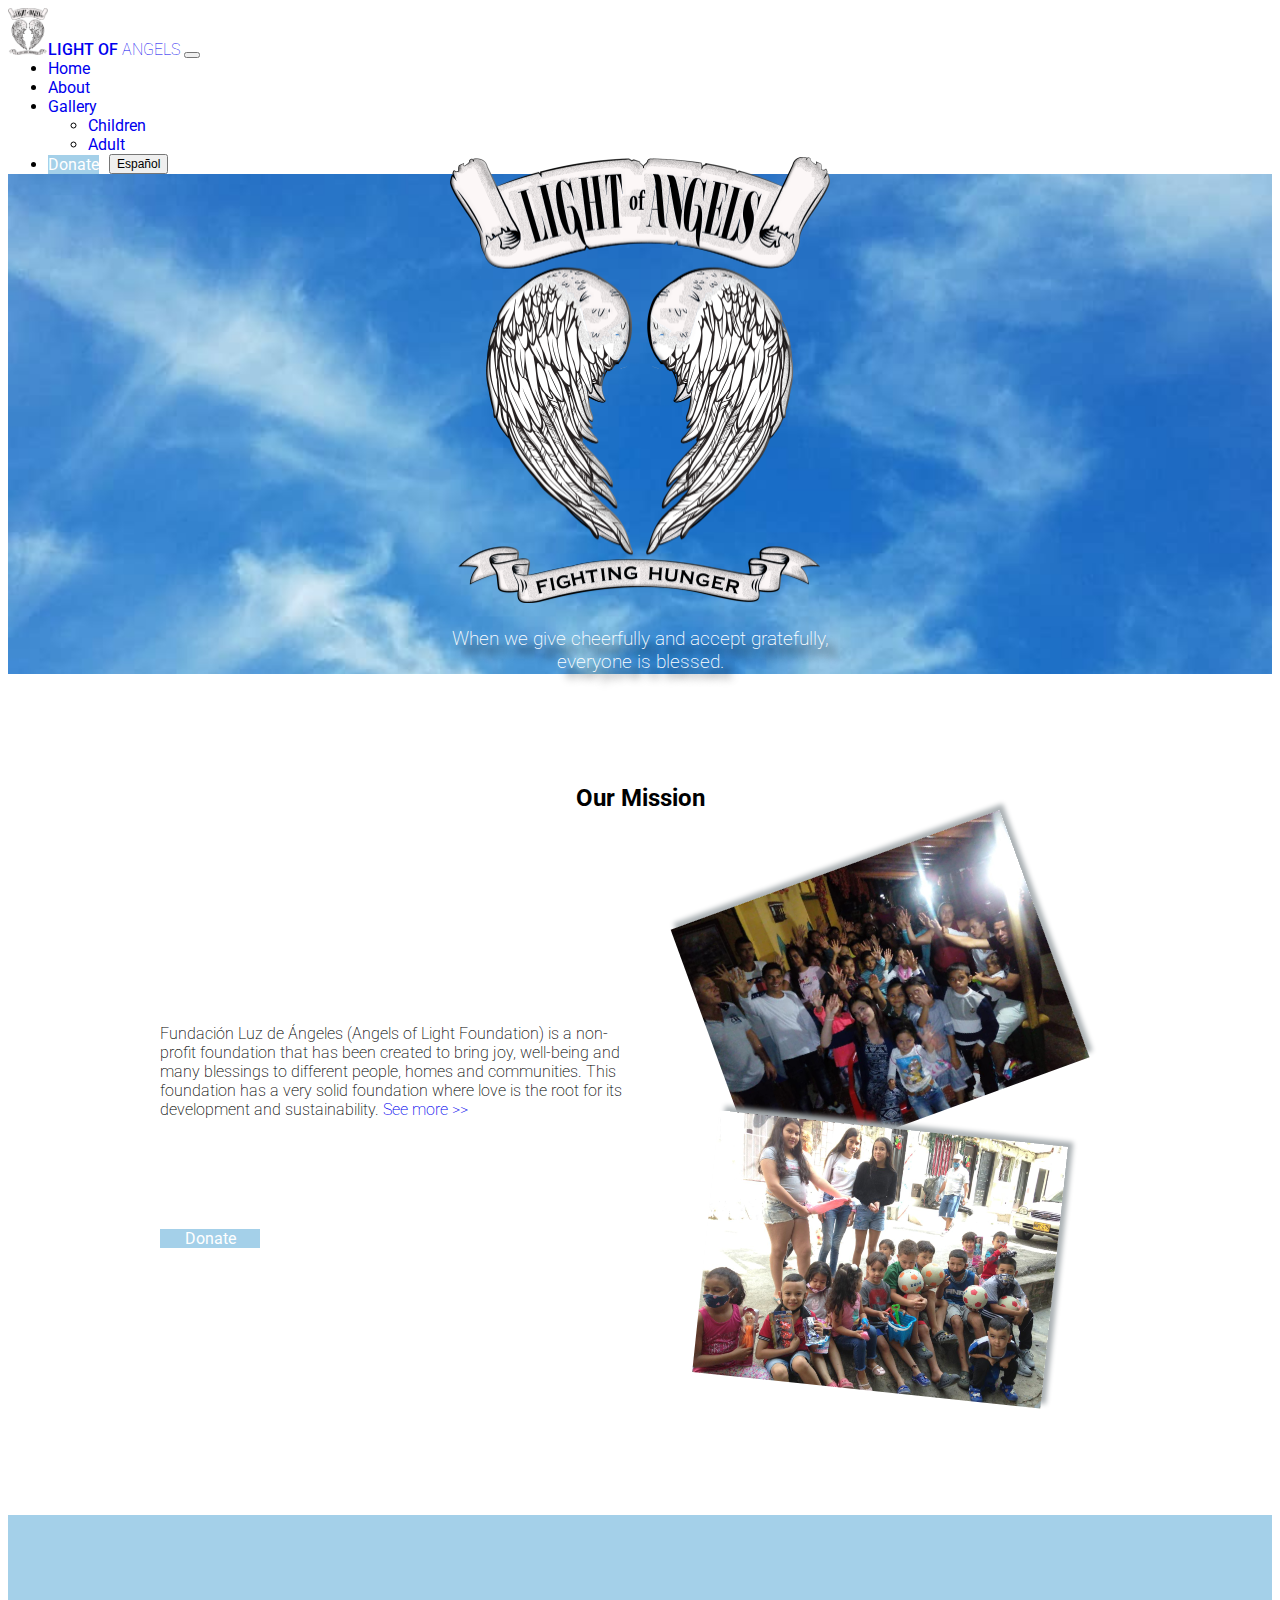
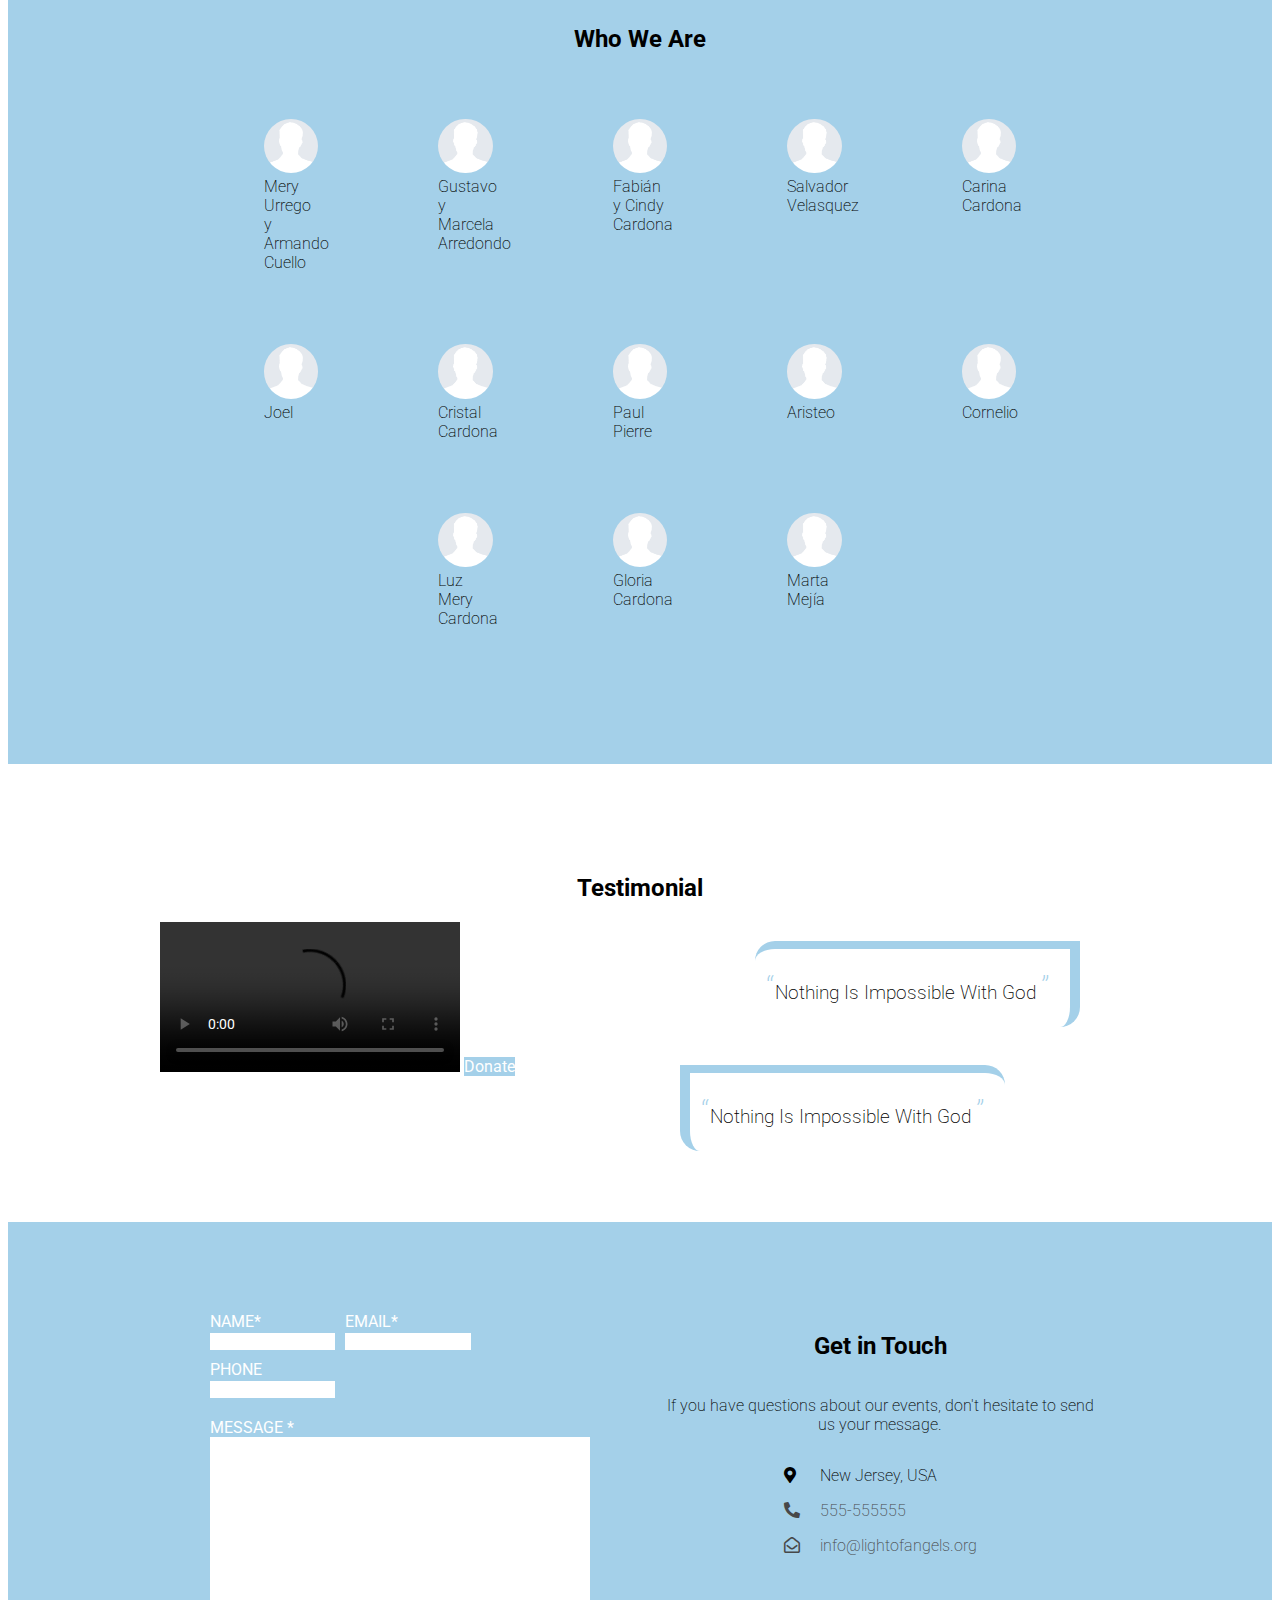
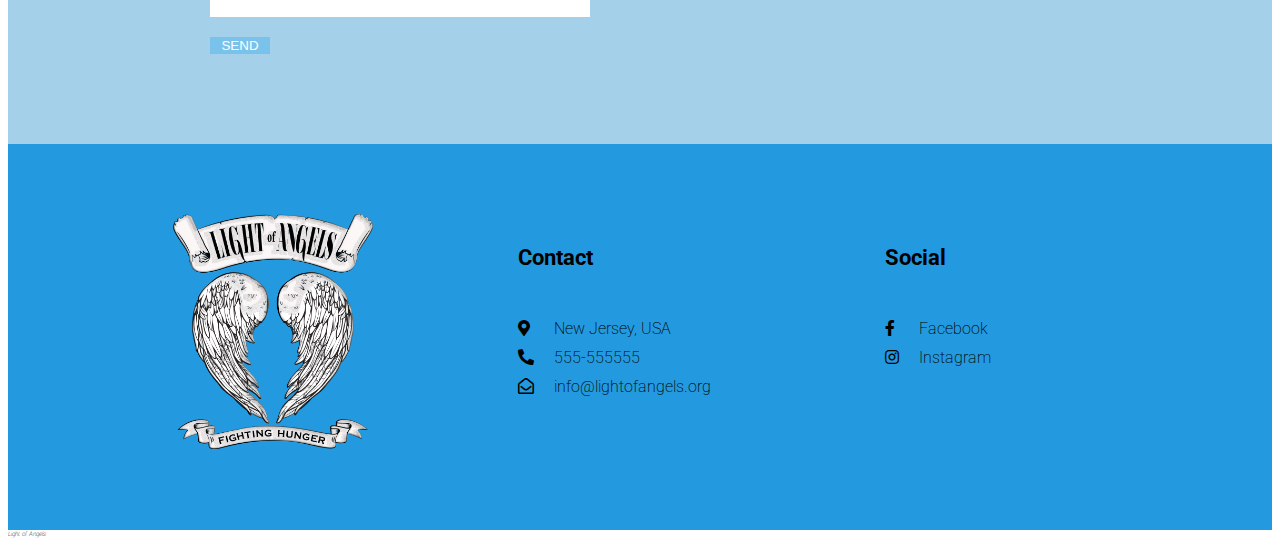
==== commit a3c54063: "galería fotos" ====
--- a/index.html
+++ b/index.html
@@ -79,7 +79,10 @@
                             its development and sustainability. <span> <a href="about.html">See more >></a></span></p>
                         <a class="nav-link  btn donate" href="donate.html">Donate</a>
 
-                    </div> 
+					</div> 
+					<div class="mission_pics">
+						<img src="asset/img/gallery/gallery-1.jpeg" alt=""><img src="asset/img/gallery/gallery-2.jpeg" alt="">
+					</div>
                 </div>
             </div>
         </section>
--- a/css/styles.css
+++ b/css/styles.css
@@ -46,6 +46,10 @@
   font-weight: 200;
 }
 
+u, ol {
+  list-style-type: none;
+}
+
 .navbar-brand {
   font-weight: 100;
 }
@@ -179,11 +183,11 @@
   justify-content: center;
   flex-wrap: wrap;
   gap: 40px;
+  padding: 30px 0;
 }
 
 #donators .donators_people {
   width: 14%;
-  padding: 30px 0;
 }
 
 @media screen and (max-width: 480px) {
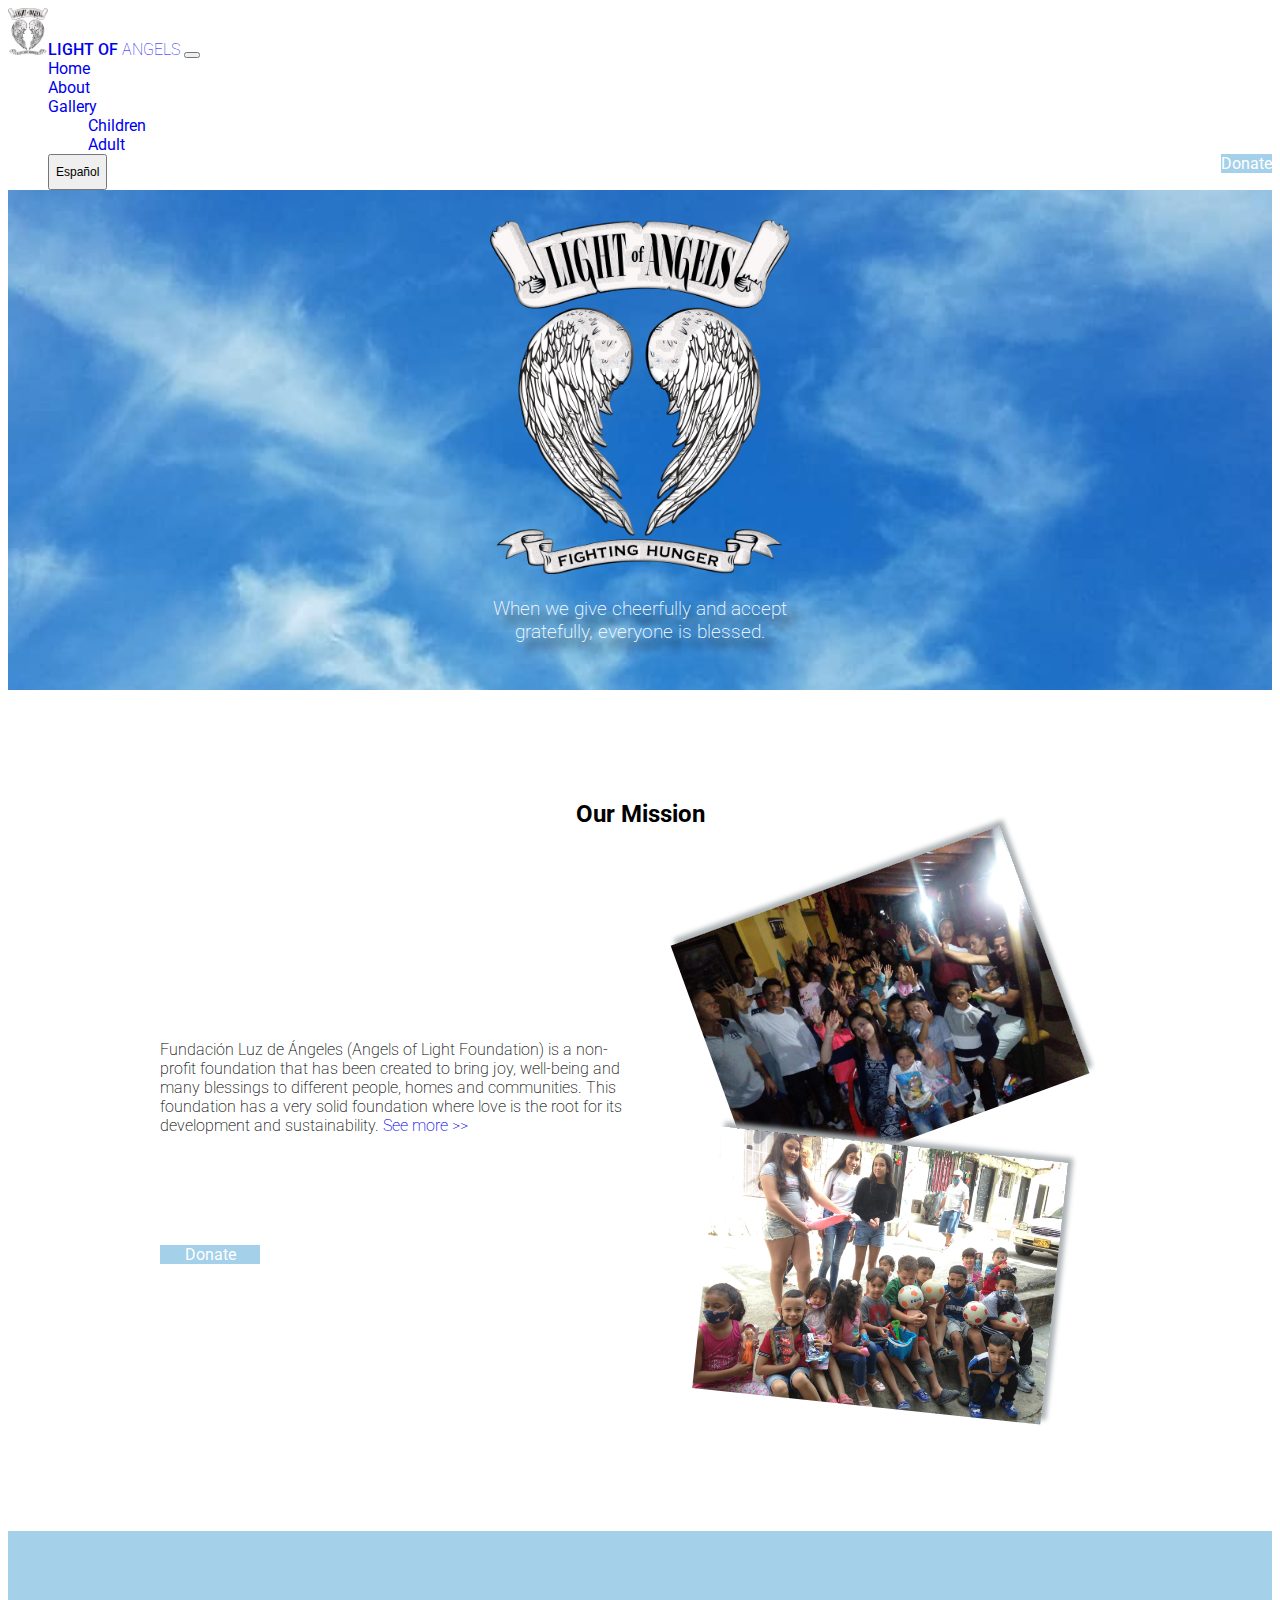
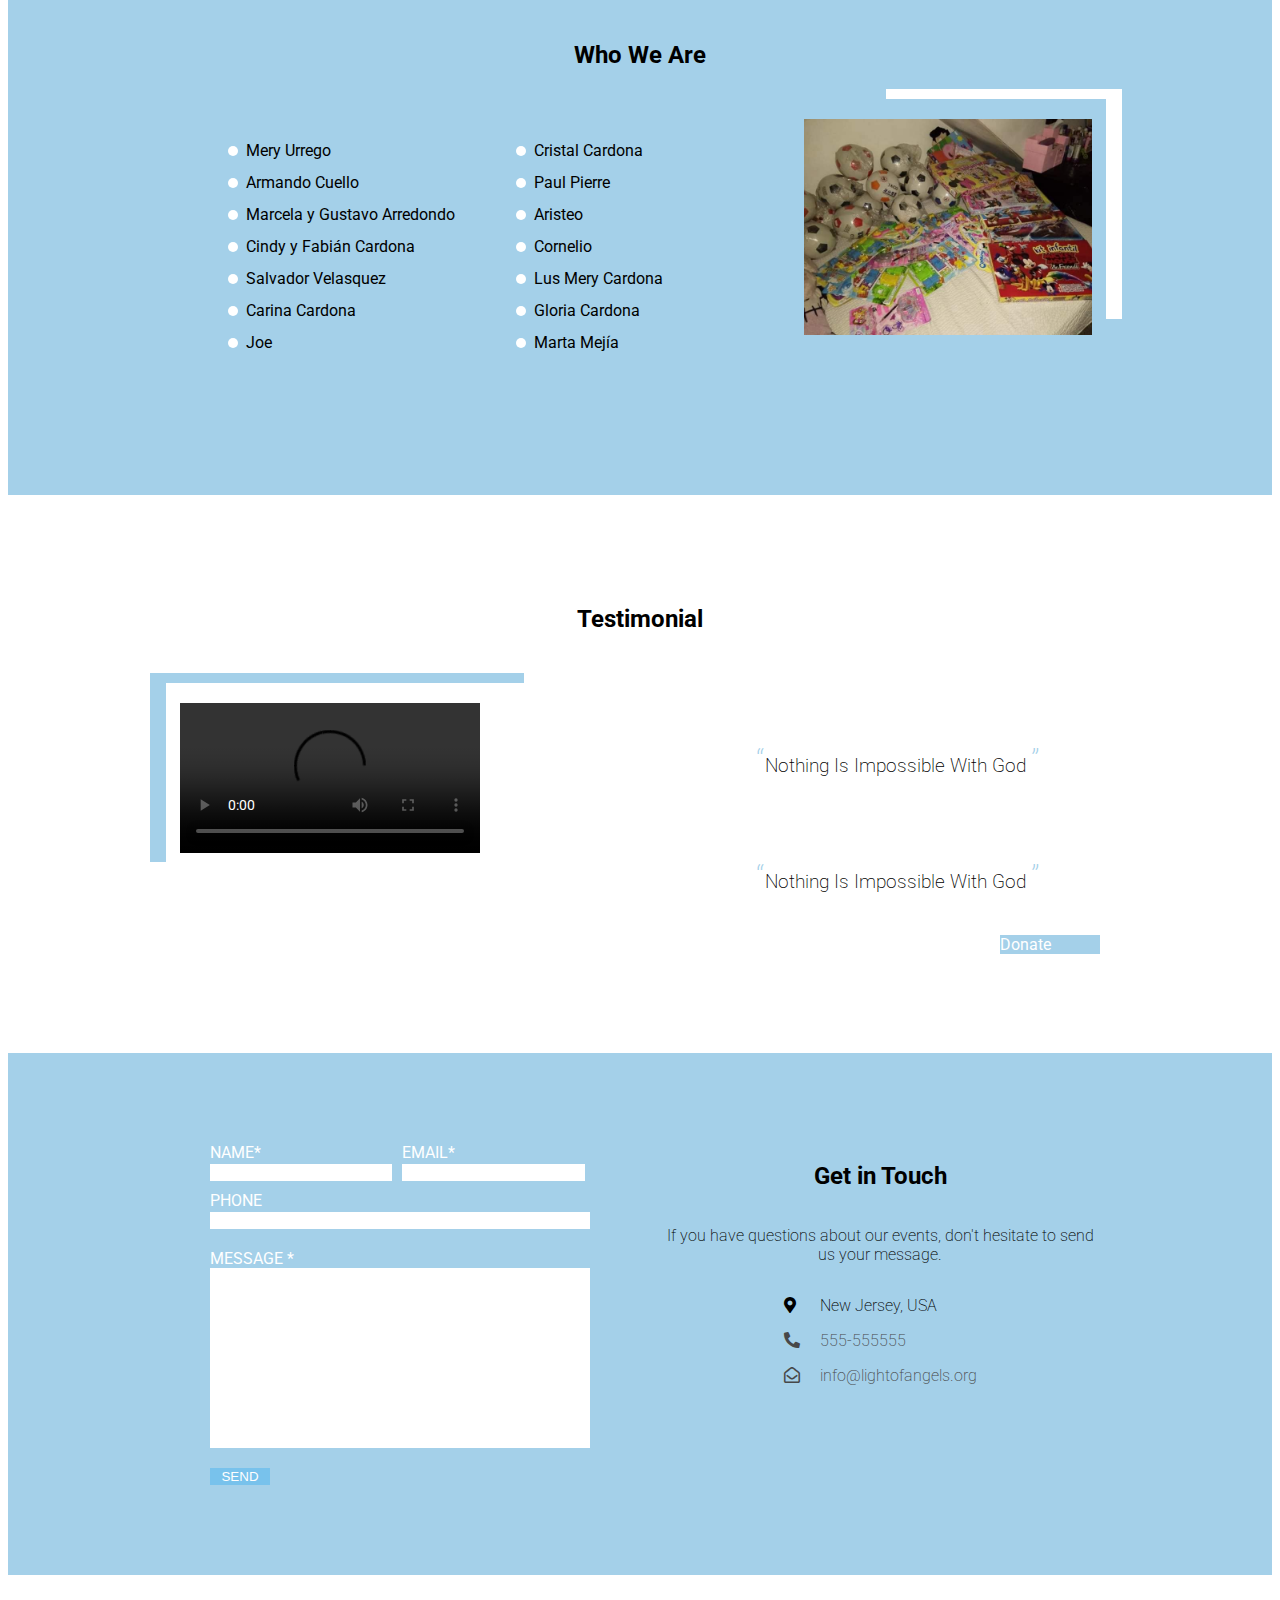
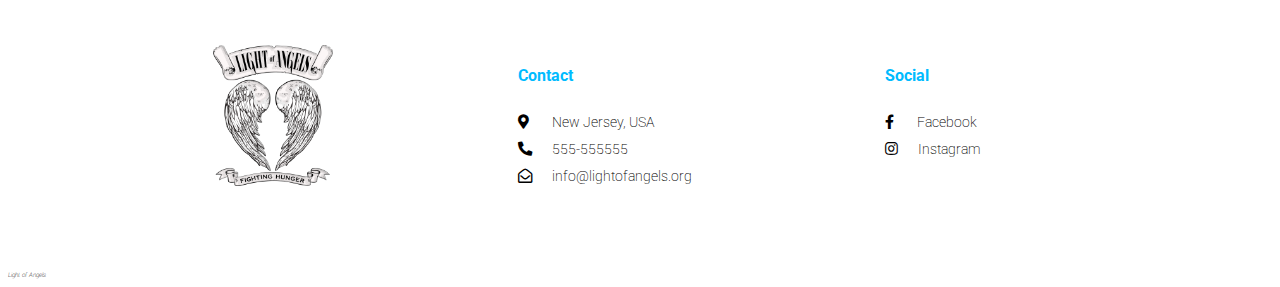
==== commit 6da749b5: "index donators" ====
--- a/index.html
+++ b/index.html
@@ -10,10 +10,7 @@
     <link rel="stylesheet" href="https://cdnjs.cloudflare.com/ajax/libs/font-awesome/5.15.4/css/all.min.css"
         integrity="sha512-1ycn6IcaQQ40/MKBW2W4Rhis/DbILU74C1vSrLJxCq57o941Ym01SwNsOMqvEBFlcgUa6xLiPY/NS5R+E6ztJQ=="
         crossorigin="anonymous" referrerpolicy="no-referrer" />
-        <link
-        rel="stylesheet"
-        href="https://cdnjs.cloudflare.com/ajax/libs/animate.css/4.1.1/animate.min.css"
-      />
+    <link rel="stylesheet" href="https://cdnjs.cloudflare.com/ajax/libs/animate.css/4.1.1/animate.min.css" />
     <link rel="stylesheet" href="css/styles.css">
 </head>
 
@@ -21,7 +18,8 @@
     <header>
         <nav class="navbar sticky-top navbar-expand-lg navbar-light bg-light">
             <div class="container-fluid">
-                <a class="navbar-brand" href="index.html"><img src="asset/img/logo/logo_en.png" alt=""><span>LIGHT OF</span>
+                <a class="navbar-brand" href="index.html"><img src="asset/img/logo/logo_en.png" alt=""><span>LIGHT
+                        OF</span>
                     ANGELS</a>
                 <button class="navbar-toggler" type="button" data-bs-toggle="collapse"
                     data-bs-target="#navbarSupportedContent" aria-controls="navbarSupportedContent"
@@ -46,15 +44,18 @@
                                 <li><a class="dropdown-item" href="#">Adult</a></li>
                             </ul>
                         </li>
-                       
+
                     </ul>
-                    <ul class="right-nav">
-                    <li class="nav-item">
-                        <a class="nav-link  btn donate" href="donate.html">Donate</a>
-                    </li>
-                    <button type="button" class="btn  btn-lang">Español</button>
+                    <ul class=" navbar-nav right-nav">
+
+                        <li class="nav-item">
+                            <button type="button" class="btn  btn-lang">Español</button>
+                        </li>
+                        <li class="nav-item">
+                            <a class="nav-link btn donate" href="donate.html">Donate</a>
+                        </li>
                     </ul>
-                   
+
                 </div>
 
             </div>
@@ -62,15 +63,16 @@
     </header>
     <main>
         <section class="banner">
-            <div class="banner-text">
-                <img src="asset/img/logo/logo_en.png" alt="Logo" class="zoomIn">
-                <p>When we give cheerfully and accept gratefully, everyone is blessed.</p>
-            </div>
-
+            <div class="banner-container">
+                <div class="banner-text">
+                    <img src="asset/img/logo/logo_en.png" alt="Logo" class="zoomIn">
+                    <p>When we give cheerfully and accept gratefully, everyone is blessed.</p>
+                </div>
+            </div>
         </section>
         <section id="mission">
             <div class="container">
-                <h2 >Our Mission</h2>
+                <h2>Our Mission</h2>
                 <div>
                     <div class="mission_text">
                         <p> Fundación Luz de Ángeles (Angels of Light Foundation) is a non-profit foundation that
@@ -79,10 +81,11 @@
                             its development and sustainability. <span> <a href="about.html">See more >></a></span></p>
                         <a class="nav-link  btn donate" href="donate.html">Donate</a>
 
-					</div> 
-					<div class="mission_pics">
-						<img src="asset/img/gallery/gallery-1.jpeg" alt=""><img src="asset/img/gallery/gallery-2.jpeg" alt="">
-					</div>
+                    </div>
+                    <div class="mission_pics">
+                        <img src="asset/img/gallery/gallery-1.jpeg" alt=""><img src="asset/img/gallery/gallery-2.jpeg"
+                            alt="">
+                    </div>
                 </div>
             </div>
         </section>
@@ -91,82 +94,29 @@
                 <h2> Who We Are</h2>
                 <div>
                     <div class="donators_people">
-                        <figure>
-                            <img src="asset/img/donators/perfil.png" alt="Elephant at sunset">
-                            <figcaption>Mery Urrego y Armando Cuello</figcaption>
-                        </figure>
-                    </div>
-                    <div class="donators_people">
-                        <figure>
-                            <img src="asset/img/donators/perfil.png" alt="Elephant at sunset">
-                            <figcaption>Gustavo y Marcela Arredondo</figcaption>
-                        </figure>
-                    </div>
-                    <div class="donators_people">
-                        <figure>
-                            <img src="asset/img/donators/perfil.png" alt="Elephant at sunset">
-                            <figcaption>Fabián y Cindy Cardona</figcaption>
-                        </figure>
-                    </div>
-                    <div class="donators_people">
-                        <figure>
-                            <img src="asset/img/donators/perfil.png" alt="Elephant at sunset">
-                            <figcaption>Salvador Velasquez</figcaption>
-                        </figure>
-                    </div>
-                    <div class="donators_people">
-                        <figure>
-                            <img src="asset/img/donators/perfil.png" alt="Elephant at sunset">
-                            <figcaption>Carina Cardona</figcaption>
-                        </figure>
-                    </div>
-                    <div class="donators_people">
-                        <figure>
-                            <img src="asset/img/donators/perfil.png" alt="Elephant at sunset">
-                            <figcaption>Joel</figcaption>
-                        </figure>
-                    </div>
-                    <div class="donators_people">
-                        <figure>
-                            <img src="asset/img/donators/perfil.png" alt="Elephant at sunset">
-                            <figcaption>Cristal Cardona</figcaption>
-                        </figure>
-                    </div>
-                    <div class="donators_people">
-                        <figure>
-                            <img src="asset/img/donators/perfil.png" alt="Elephant at sunset">
-                            <figcaption>Paul Pierre</figcaption>
-                        </figure>
-                    </div>
-                    <div class="donators_people">
-                        <figure>
-                            <img src="asset/img/donators/perfil.png" alt="Elephant at sunset">
-                            <figcaption>Aristeo</figcaption>
-                        </figure>
-                    </div>
-                    <div class="donators_people">
-                        <figure>
-                            <img src="asset/img/donators/perfil.png" alt="Elephant at sunset">
-                            <figcaption>Cornelio</figcaption>
-                        </figure>
-                    </div>
-                    <div class="donators_people">
-                        <figure>
-                            <img src="asset/img/donators/perfil.png" alt="Elephant at sunset">
-                            <figcaption>Luz Mery Cardona</figcaption>
-                        </figure>
-                    </div>
-                    <div class="donators_people">
-                        <figure>
-                            <img src="asset/img/donators/perfil.png" alt="Elephant at sunset">
-                            <figcaption>Gloria Cardona</figcaption>
-                        </figure>
-                    </div>
-                    <div class="donators_people">
-                        <figure>
-                            <img src="asset/img/donators/perfil.png" alt="Elephant at sunset">
-                            <figcaption>Marta Mejía</figcaption>
-                        </figure>
+                        <ul>
+                            <li>Mery Urrego</li>
+                            <li>Armando Cuello</li>
+                            <li>Marcela y Gustavo Arredondo</li>
+                            <li>Cindy y Fabián Cardona</li>
+                            <li>Salvador Velasquez</li>
+                            <li>Carina Cardona</li>
+                            <li>Joe</li>
+                        </ul>
+                        <ul>
+                            <li>Cristal Cardona</li>
+                            <li>Paul Pierre</li>
+                            <li>Aristeo</li>
+                            <li>Cornelio</li>
+                            <li>Lus Mery Cardona</li>
+                            <li>Gloria Cardona</li>
+                            <li>Marta Mejía</li>
+                        </ul>
+                    </div>
+                    <div class="donators_people_img">
+
+                        <img src="asset/img/gallery/2020_april/17.jpeg">
+
                     </div>
 
                 </div>
@@ -177,17 +127,20 @@
                 <h2>Testimonial</h2>
                 <div>
                     <div class="testimonial_video">
-                        <video src="" controls></video>
-                        <a class="nav-link  btn donate" href="donate.html">Donate</a>
+                        <video controls>
+                            <source src="asset/video/testimonial1.mp4" type="video/mp4">
+                            Your browser does not support the video tag.
+                        </video>
                     </div>
                     <div class="testimonial_text">
                         <blockquote>Nothing Is Impossible With God </blockquote>
                         <blockquote>Nothing Is Impossible With God </blockquote>
-                       
-                    </div>
-                </div>
-            </div>
-        </section> 
+                        <a class="nav-link  btn donate" href="donate.html">Donate</a>
+
+                    </div>
+                </div>
+            </div>
+        </section>
         <section id="contact">
             <div class="container">
                 <form action="">
@@ -249,7 +202,9 @@
 
     </footer>
 
-  <script src="https://cdn.jsdelivr.net/npm/bootstrap@5.0.2/dist/js/bootstrap.bundle.min.js" integrity="sha384-MrcW6ZMFYlzcLA8Nl+NtUVF0sA7MsXsP1UyJoMp4YLEuNSfAP+JcXn/tWtIaxVXM" crossorigin="anonymous"></script>
+    <script src="https://cdn.jsdelivr.net/npm/bootstrap@5.0.2/dist/js/bootstrap.bundle.min.js"
+        integrity="sha384-MrcW6ZMFYlzcLA8Nl+NtUVF0sA7MsXsP1UyJoMp4YLEuNSfAP+JcXn/tWtIaxVXM"
+        crossorigin="anonymous"></script>
 </body>
 
 </html>--- a/css/styles.css
+++ b/css/styles.css
@@ -14,6 +14,23 @@
   font-family: 'Roboto', sans-serif;
 }
 
+ul, ol {
+  list-style-type: none;
+}
+
+a {
+  text-decoration: none;
+}
+
+img, video {
+  max-width: 100%;
+}
+
+p, blockquote, figcaption {
+  font-weight: 200;
+}
+
+/* Bloques */
 section {
   padding-top: 30px;
   padding-bottom: 30px;
@@ -29,27 +46,11 @@
   text-align: center;
 }
 
-a {
-  text-decoration: none;
-}
-
 .donate {
   color: #fff;
   width: 100px;
 }
 
-img {
-  max-width: 100%;
-}
-
-p, blockquote, figcaption {
-  font-weight: 200;
-}
-
-u, ol {
-  list-style-type: none;
-}
-
 .navbar-brand {
   font-weight: 100;
 }
@@ -74,38 +75,45 @@
 
 .right-nav {
   display: flex;
+  flex-direction: row;
+  justify-content: space-between;
   gap: 10px;
-  align-items: center;
   margin: 0;
-}
-
-@media screen and (max-width: 600px) {
-  .right-nav {
-    flex-direction: column;
-  }
 }
 
 .right-nav .btn-lang {
   font-size: 12px;
+  line-height: 2.5;
 }
 
 .banner {
   height: 500px;
   background: url("../asset/img/fondo/fondo.jpeg") no-repeat;
   background-size: cover;
+}
+
+.banner-container {
+  max-width: 1200px;
+  margin: 0 auto;
   display: flex;
   justify-content: center;
   align-items: center;
 }
 
 .banner .banner-text {
-  max-width: 30%;
+  max-width: 25%;
   color: #fff;
 }
 
-@media screen and (max-width: 480px) {
+@media screen and (max-width: 900px) {
   .banner .banner-text {
-    max-width: 90%;
+    max-width: 40%;
+  }
+}
+
+@media screen and (max-width: 525px) {
+  .banner .banner-text {
+    max-width: 60%;
   }
 }
 
@@ -126,6 +134,12 @@
   flex-wrap: wrap;
 }
 
+@media screen and (max-width: 768px) {
+  #mission .container > div {
+    flex-direction: column;
+  }
+}
+
 #mission .container .mission_text,
 #mission .container .mission_pics {
   width: 50%;
@@ -133,10 +147,11 @@
   text-align: center;
 }
 
-@media screen and (max-width: 480px) {
+@media screen and (max-width: 768px) {
   #mission .container .mission_text,
   #mission .container .mission_pics {
     width: 100%;
+    display: flex;
   }
 }
 
@@ -146,10 +161,10 @@
   box-shadow: 5px -5px 5px #abb1b4;
 }
 
-@media screen and (max-width: 480px) {
+@media screen and (max-width: 768px) {
   #mission .container .mission_text img,
   #mission .container .mission_pics img {
-    max-width: 100%;
+    max-width: 50%;
   }
 }
 
@@ -184,25 +199,114 @@
   flex-wrap: wrap;
   gap: 40px;
   padding: 30px 0;
-}
-
-#donators .donators_people {
-  width: 14%;
-}
-
-@media screen and (max-width: 480px) {
-  #donators .donators_people {
-    width: 35%;
-  }
-}
-
-#donators .donators_people figure img {
+  text-align: center;
+}
+
+@media screen and (max-width: 768px) {
+  #donators .container > div {
+    flex-direction: column;
+  }
+}
+
+#donators .container > div .donators_people {
+  width: 60%;
+  display: flex;
+}
+
+@media screen and (max-width: 480px) {
+  #donators .container > div .donators_people {
+    font-size: 12px;
+  }
+}
+
+#donators .container > div .donators_people ul {
+  width: 50%;
+  text-align: left;
+  line-height: 2;
+}
+
+#donators .container > div .donators_people ul li::before {
+  content: "";
+  width: 10px;
+  height: 10px;
   border-radius: 50%;
+  background-color: white;
+  display: inline-block;
+  margin-right: 8px;
+}
+
+#donators .container > div .donators_people_img {
+  width: 30%;
+  position: relative;
+}
+
+#donators .container > div .donators_people_img::before {
+  content: "";
+  background-color: white;
+  border-left: 6px solid white;
+  position: absolute;
+  right: -30px;
+  top: -30px;
+  width: 80%;
+  height: 10px;
+}
+
+@media screen and (max-width: 480px) {
+  #donators .container > div .donators_people_img::before {
+    top: -30px;
+    right: 0px;
+  }
+}
+
+#donators .container > div .donators_people_img::after {
+  content: "";
+  background-color: white;
+  border-left: 6px solid white;
+  position: absolute;
+  right: -30px;
+  top: -30px;
+  width: 10px;
+  height: 90%;
+}
+
+@media screen and (max-width: 480px) {
+  #donators .container > div .donators_people_img::after {
+    right: 0px;
+    top: -20px;
+  }
+}
+
+@media screen and (max-width: 480px) {
+  #donators .container > div .donators_people_img img {
+    width: 80%;
+  }
+}
+
+@media screen and (max-width: 768px) {
+  #donators .container > div .donators_people, #donators .container > div .donators_people_img {
+    width: 100%;
+  }
+}
+
+#testimonial .container > div .testimonial_video::before, #testimonial .container > div .testimonial_video::after {
+  content: "";
+  background-color: #A4D0E9;
+  border-left: 6px solid #A4D0E9;
+  position: absolute;
+  left: -30px;
+  top: -30px;
 }
 
 #testimonial .container > div {
   display: flex;
   flex-wrap: wrap;
+  padding: 50px 20px;
+}
+
+@media screen and (max-width: 768px) {
+  #testimonial .container > div {
+    flex-direction: column;
+  }
 }
 
 #testimonial .container > div .testimonial_text,
@@ -210,13 +314,27 @@
   width: 50%;
 }
 
-@media screen and (max-width: 480px) {
+@media screen and (max-width: 768px) {
   #testimonial .container > div .testimonial_text,
   #testimonial .container > div .testimonial_video {
     width: 100%;
   }
 }
 
+#testimonial .container > div .testimonial_video {
+  position: relative;
+}
+
+#testimonial .container > div .testimonial_video::before {
+  width: 80%;
+  height: 10px;
+}
+
+#testimonial .container > div .testimonial_video::after {
+  width: 10px;
+  height: 90%;
+}
+
 #testimonial .container > div .testimonial_text {
   height: 210px;
   display: flex;
@@ -235,26 +353,11 @@
 }
 
 /* Blockquote */
-blockquote:nth-child(1) {
+blockquote {
   text-indent: -0.45em;
-  border-top: 8px solid #A4D0E9;
-  border-right: 10px solid #A4D0E9;
-  border-top-left-radius: 20px;
-  border-bottom-right-radius: 20px;
   font-size: 1.2rem;
   padding: 20px;
   align-self: flex-end;
-}
-
-blockquote:nth-child(2) {
-  text-indent: -0.45em;
-  border-top: 8px solid #A4D0E9;
-  border-left: 10px solid #A4D0E9;
-  border-top-right-radius: 20px;
-  border-bottom-left-radius: 20px;
-  font-size: 1.2rem;
-  padding: 20px;
-  align-self: flex-start;
 }
 
 @supports (hanging-punctuation: first) {
@@ -285,7 +388,7 @@
   max-width: 80%;
 }
 
-@media screen and (max-width: 600px) {
+@media screen and (mobileBreakpoint) {
   #section-gallery {
     max-width: 100%;
   }
@@ -422,7 +525,11 @@
 }
 
 #contact form > div > div {
-  width: 33%;
+  width: 48%;
+}
+
+#contact form > div > div:nth-child(3) {
+  width: 100%;
 }
 
 @media screen and (max-width: 480px) {
@@ -465,7 +572,6 @@
 }
 
 footer {
-  background-color: #239adf;
   color: #000;
 }
 
@@ -473,6 +579,7 @@
   display: flex;
   justify-content: space-between;
   padding: 70px 20px;
+  font-size: 1rem;
 }
 
 footer .footer-top > div {
@@ -507,12 +614,13 @@
 }
 
 .footer-top > div h4 {
-  font-size: 1.4rem;
-  padding-bottom: 20px;
+  padding-bottom: 8px;
+  color: #00bbff;
+  font-size: 1rem;
 }
 
 .footer-logo img {
-  max-width: 300px;
+  max-width: 120px;
 }
 
 footer .social > div,
@@ -526,6 +634,7 @@
 footer .contact > div a {
   padding-bottom: 10px;
   color: inherit;
+  font-size: 0.9rem;
 }
 
 footer .contact > div i {
@@ -558,8 +667,4 @@
 #credits .social a:hover {
   color: rgba(255, 215, 0, 0.7);
 }
-
-.footer-logo img {
-  max-width: 200px;
-}
 /*# sourceMappingURL=styles.css.map */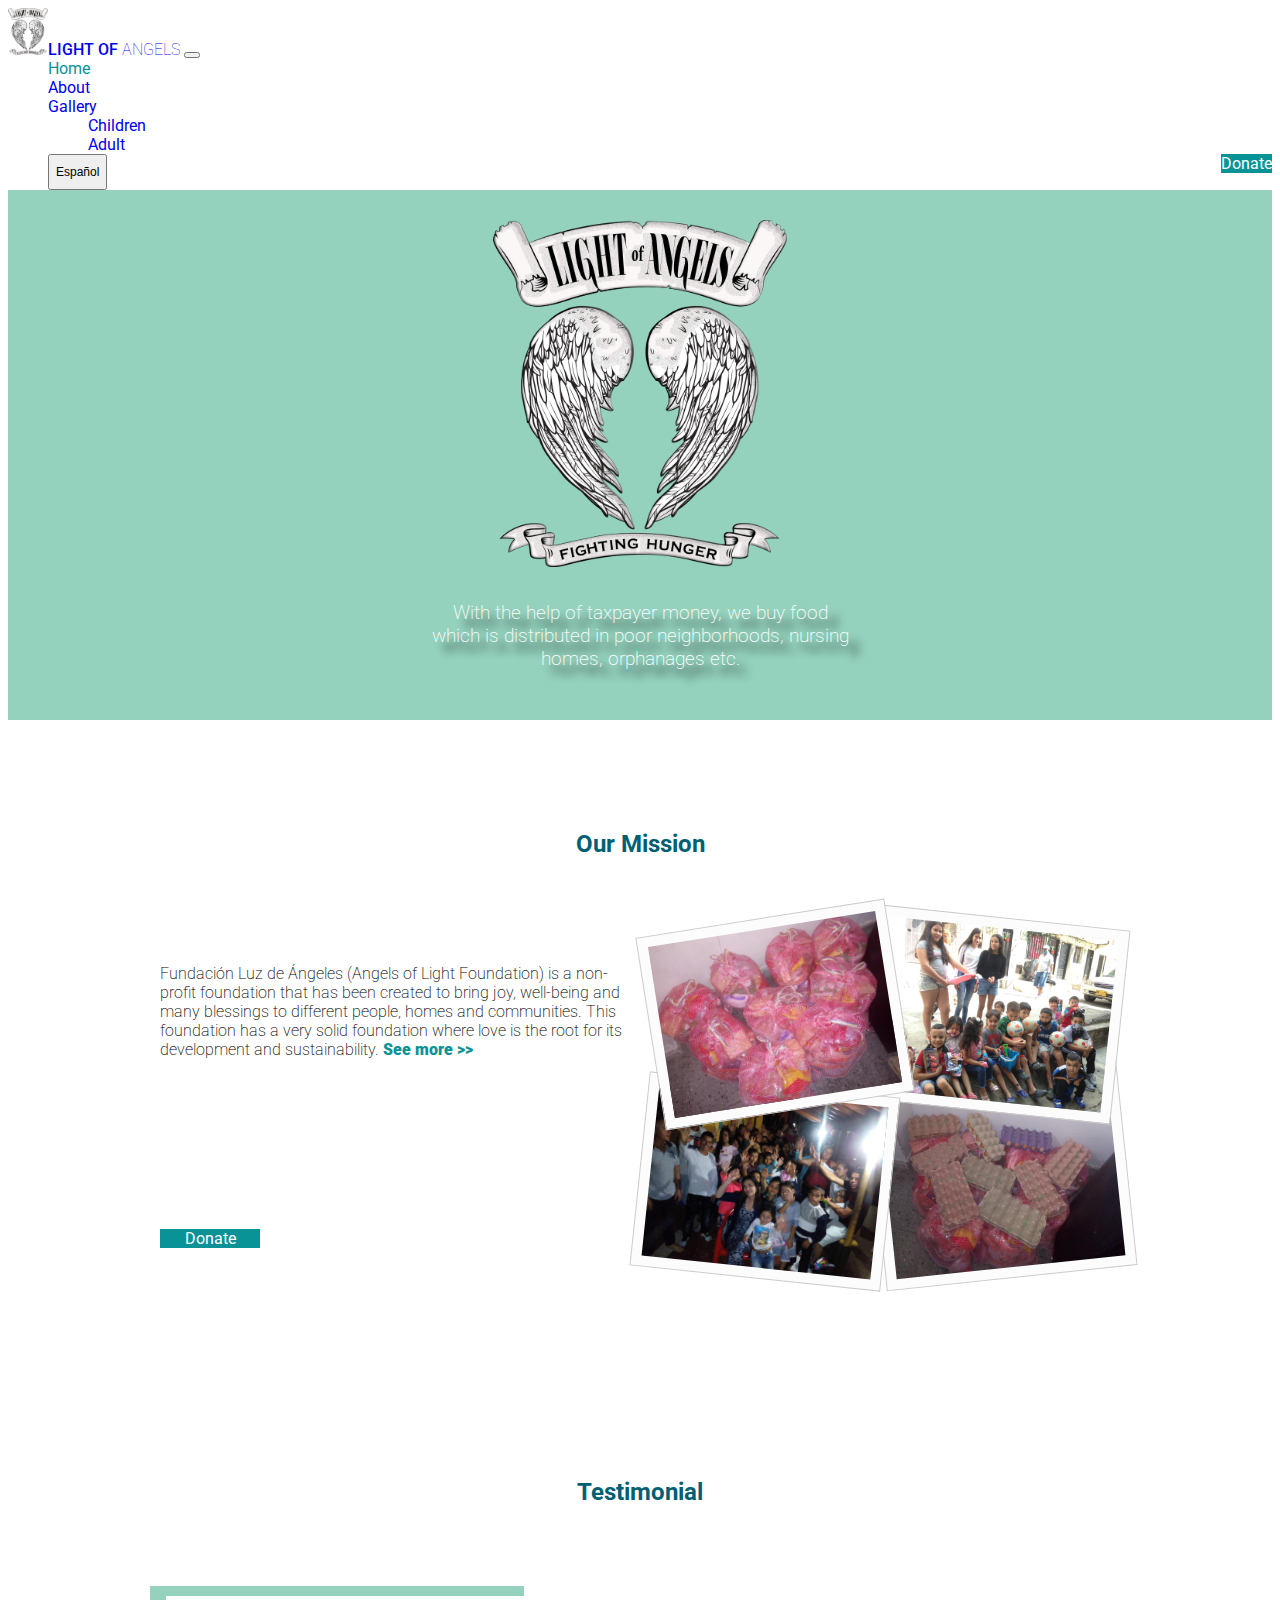
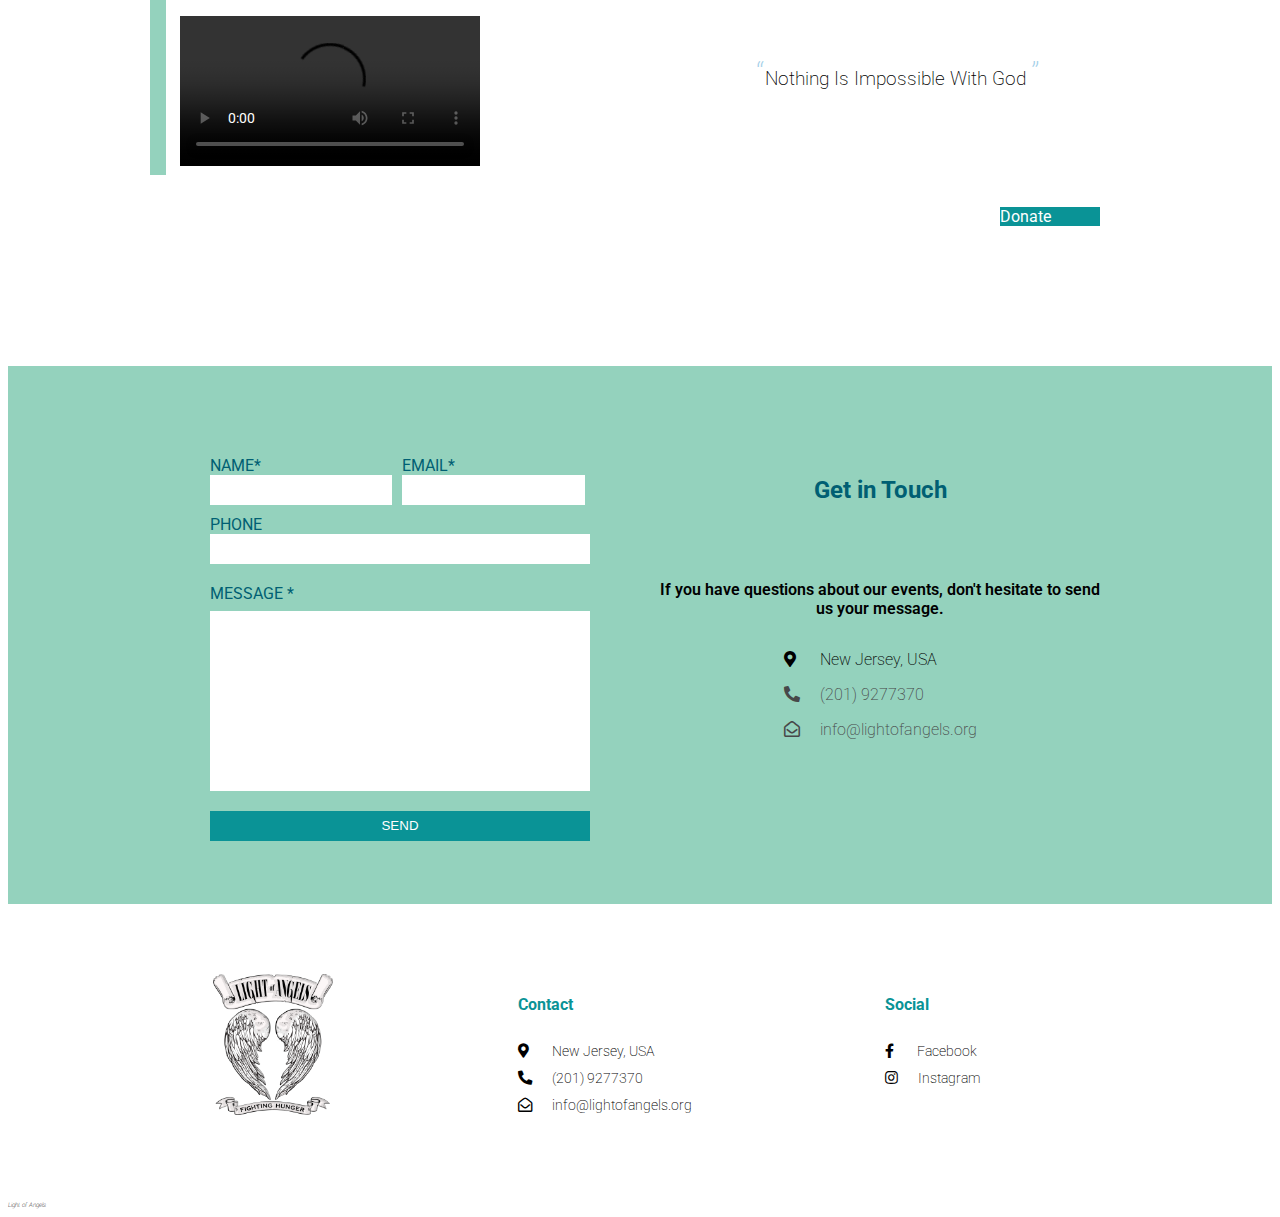
==== commit 97118001: "Cambio paleta de colores" ====
--- a/index.html
+++ b/index.html
@@ -66,7 +66,9 @@
             <div class="banner-container">
                 <div class="banner-text">
                     <img src="asset/img/logo/logo_en.png" alt="Logo" class="zoomIn">
-                    <p>When we give cheerfully and accept gratefully, everyone is blessed.</p>
+                    <!--<p> When we give cheerfully and accept gratefully, everyone is blessed.</p> -->
+                    <p>With the help of taxpayer money, we buy food which is distributed in poor neighborhoods, nursing
+                        homes, orphanages etc.</p>
                 </div>
             </div>
         </section>
@@ -80,45 +82,17 @@
                             and communities. This foundation has a very solid foundation where love is the root for
                             its development and sustainability. <span> <a href="about.html">See more >></a></span></p>
                         <a class="nav-link  btn donate" href="donate.html">Donate</a>
+                       
 
                     </div>
                     <div class="mission_pics">
-                        <img src="asset/img/gallery/gallery-1.jpeg" alt=""><img src="asset/img/gallery/gallery-2.jpeg"
-                            alt="">
+                      
+                        <img src="asset/img/gallery/2020_may/9.jpeg" alt="">
+                        <img src="asset/img/gallery/gallery-2.jpeg" alt="">
+                        <img src="asset/img/gallery/gallery-1.jpeg" alt="">
+                        <img src="asset/img/gallery/2020_may/10.jpeg" alt="">
+                       
                     </div>
-                </div>
-            </div>
-        </section>
-        <section id="donators">
-            <div class="container">
-                <h2> Who We Are</h2>
-                <div>
-                    <div class="donators_people">
-                        <ul>
-                            <li>Mery Urrego</li>
-                            <li>Armando Cuello</li>
-                            <li>Marcela y Gustavo Arredondo</li>
-                            <li>Cindy y Fabián Cardona</li>
-                            <li>Salvador Velasquez</li>
-                            <li>Carina Cardona</li>
-                            <li>Joe</li>
-                        </ul>
-                        <ul>
-                            <li>Cristal Cardona</li>
-                            <li>Paul Pierre</li>
-                            <li>Aristeo</li>
-                            <li>Cornelio</li>
-                            <li>Lus Mery Cardona</li>
-                            <li>Gloria Cardona</li>
-                            <li>Marta Mejía</li>
-                        </ul>
-                    </div>
-                    <div class="donators_people_img">
-
-                        <img src="asset/img/gallery/2020_april/17.jpeg">
-
-                    </div>
-
                 </div>
             </div>
         </section>
@@ -133,8 +107,7 @@
                         </video>
                     </div>
                     <div class="testimonial_text">
-                        <blockquote>Nothing Is Impossible With God </blockquote>
-                        <blockquote>Nothing Is Impossible With God </blockquote>
+                        <blockquote>Nothing Is Impossible With God </blockquote> 
                         <a class="nav-link  btn donate" href="donate.html">Donate</a>
 
                     </div>
@@ -165,7 +138,7 @@
                     </p>
                     <div class="lead wow zoomIn" data-wow-duration="2s" data-wow-delay="0.5s">
                         <p><i class="fas fa-map-marker-alt icono-contacto"></i> New Jersey, USA</p>
-                        <p><a href="tel:555-555555"><i class="fas fa-phone-alt icono-contacto"></i>555-555555</a></p>
+                        <p><a href="tel:2019277370"><i class="fas fa-phone-alt icono-contacto"></i>(201) 9277370</a></p>
                         <p><a href="mailto:"> <i
                                     class="far fa-envelope-open  icono-contacto"></i>info@lightofangels.org</a>
                         </p>
@@ -183,15 +156,17 @@
                 <h4>Contact</h4>
                 <div>
                     <a><i class="fas fa-map-marker-alt icono-contacto"></i> New Jersey, USA</a>
-                    <a href="tel:555-555555"><i class="fas fa-phone-alt icono-contacto"></i>555-555555</a>
+                    <a href="tel:2019277370"><i class="fas fa-phone-alt icono-contacto"></i>(201) 9277370</a>
                     <a href="mailto:"> <i class="far fa-envelope-open  icono-contacto"></i>info@lightofangels.org</a>
                 </div>
             </div>
             <div class="social wow zoomIn">
                 <h4>Social</h4>
                 <div>
-                    <a href="#"><i class="fab fa-facebook-f"></i> Facebook</a>
-                    <a href="#"><i class="fab fa-instagram"></i>Instagram</a>
+                    <a href="https://www.facebook.com/Light-of-Angels-100544755697103" target="_blank"><i
+                            class="fab fa-facebook-f"></i> Facebook</a>
+                    <a href="https://www.instagram.com/lightofangelsorg/" target="_blank"><i
+                            class="fab fa-instagram"></i>Instagram</a>
                 </div>
             </div>
         </div>
--- a/css/styles.css
+++ b/css/styles.css
@@ -1,5 +1,5 @@
 @charset "UTF-8";
-@import url("https://fonts.googleapis.com/css2?family=Roboto:wght@300&display=swap");
+@import url("https://fonts.googleapis.com/css2?family=Roboto:wght@300;600&display=swap");
 .container h2, .banner .banner-text img, .banner .banner-text p {
   animation: zoomIn;
   /* referring directly to the animation's @keyframe declaration */
@@ -42,8 +42,22 @@
   padding: 60px 20px;
 }
 
+@media screen and (max-width: 789px) {
+  .container {
+    padding: 20px;
+  }
+}
+
 .container h2 {
   text-align: center;
+  padding-bottom: 40px;
+  color: #005F73;
+}
+
+@media screen and (max-width: 789px) {
+  .container h2 {
+    padding-bottom: 10px;
+  }
 }
 
 .donate {
@@ -69,8 +83,8 @@
 }
 
 .donate {
-  background-color: #A4D0E9;
-  color: #fff !important;
+  background-color: #0A9396;
+  color: white !important;
 }
 
 .right-nav {
@@ -81,15 +95,31 @@
   margin: 0;
 }
 
+@media screen and (max-width: 600px) {
+  .right-nav {
+    margin-top: 20px;
+  }
+}
+
+@media screen and (max-width: 900px) {
+  .right-nav .nav-item:nth-child(2) {
+    order: -1;
+  }
+}
+
 .right-nav .btn-lang {
   font-size: 12px;
   line-height: 2.5;
 }
 
+.navbar-light .navbar-nav .nav-link.active {
+  color: #0A9396;
+}
+
 .banner {
-  height: 500px;
-  background: url("../asset/img/fondo/fondo.jpeg") no-repeat;
+  height: 530px;
   background-size: cover;
+  background-color: #94D2BD;
 }
 
 .banner-container {
@@ -101,8 +131,9 @@
 }
 
 .banner .banner-text {
-  max-width: 25%;
+  max-width: 35%;
   color: #fff;
+  text-align: center;
 }
 
 @media screen and (max-width: 900px) {
@@ -117,24 +148,43 @@
   }
 }
 
+.banner .banner-text img {
+  max-width: 70%;
+}
+
 .banner .banner-text p {
   font-size: 1.2em;
   font-weight: 200;
   text-align: center;
   text-shadow: 10px 10px 8px #000;
+  margin-top: 30px;
 }
 
 .banner .banner-text h3 {
   font-weight: 900;
 }
 
+.banner-gallery,
+.banner-about,
+.banner-donate {
+  height: auto;
+  text-align: center;
+}
+
+.banner-gallery .banner-text,
+.banner-about .banner-text,
+.banner-donate .banner-text {
+  max-width: 100%;
+  color: rgba(0, 0, 0, 0.4);
+}
+
 #mission .container > div {
   display: flex;
   align-items: center;
   flex-wrap: wrap;
 }
 
-@media screen and (max-width: 768px) {
+@media screen and (max-width: 600px) {
   #mission .container > div {
     flex-direction: column;
   }
@@ -145,20 +195,22 @@
   width: 50%;
   padding: 30px 0;
   text-align: center;
-}
-
-@media screen and (max-width: 768px) {
+  position: relative;
+}
+
+@media screen and (max-width: 600px) {
   #mission .container .mission_text,
   #mission .container .mission_pics {
     width: 100%;
-    display: flex;
+    padding: 0 30px 30px 30px;
   }
 }
 
 #mission .container .mission_text img,
 #mission .container .mission_pics img {
-  max-width: 350px;
-  box-shadow: 5px -5px 5px #abb1b4;
+  max-width: 250px;
+  border: 10px solid #fbfcfb;
+  outline: 1px solid #ccc;
 }
 
 @media screen and (max-width: 768px) {
@@ -170,23 +222,70 @@
 
 #mission .container .mission_text img:nth-child(1),
 #mission .container .mission_pics img:nth-child(1) {
-  transform: rotate(-20deg);
+  transform: rotate(-9deg);
+  position: absolute;
+  left: 10px;
+  top: 0;
+  z-index: 2;
 }
 
 #mission .container .mission_text img:nth-child(2),
 #mission .container .mission_pics img:nth-child(2) {
   transform: rotate(6deg);
-}
-
-#mission .container .mission_text {
+  position: absolute;
+  right: 0;
+  top: 0;
+  z-index: 1;
+}
+
+#mission .container .mission_text img:nth-child(3),
+#mission .container .mission_pics img:nth-child(3) {
+  position: absolute;
+  bottom: 0px;
+  left: 0%;
+  transform: rotate(6deg);
+  z-index: 1;
+}
+
+#mission .container .mission_text img:nth-child(4),
+#mission .container .mission_pics img:nth-child(4) {
+  position: absolute;
+  bottom: 0px;
+  right: 0%;
+  transform: rotate(-6deg);
+  z-index: -1;
+}
+
+#mission .mission_text,
+#mission .mission_pics {
+  height: 360px;
+}
+
+@media screen and (max-width: 768px) {
+  #mission .mission_text {
+    height: auto;
+  }
+}
+
+@media screen and (max-width: 768px) {
+  #mission .mission_pics {
+    height: 240px;
+  }
+}
+
+#mission .mission_text {
   display: flex;
   flex-direction: column;
   justify-content: space-between;
-  height: 300px;
-}
-
-#mission .container .mission_text p {
+}
+
+#mission .mission_text p {
   text-align: left;
+}
+
+#mission .mission_text span a {
+  color: #0A9396;
+  font-weight: 900;
 }
 
 #donators {
@@ -290,8 +389,8 @@
 
 #testimonial .container > div .testimonial_video::before, #testimonial .container > div .testimonial_video::after {
   content: "";
-  background-color: #A4D0E9;
-  border-left: 6px solid #A4D0E9;
+  background-color: #94D2BD;
+  border-left: 6px solid #94D2BD;
   position: absolute;
   left: -30px;
   top: -30px;
@@ -303,7 +402,7 @@
   padding: 50px 20px;
 }
 
-@media screen and (max-width: 768px) {
+@media screen and (max-width: 600px) {
   #testimonial .container > div {
     flex-direction: column;
   }
@@ -314,7 +413,7 @@
   width: 50%;
 }
 
-@media screen and (max-width: 768px) {
+@media screen and (max-width: 600px) {
   #testimonial .container > div .testimonial_text,
   #testimonial .container > div .testimonial_video {
     width: 100%;
@@ -340,6 +439,12 @@
   display: flex;
   flex-direction: column;
   justify-content: space-between;
+}
+
+@media screen and (max-width: 600px) {
+  #testimonial .container > div .testimonial_text {
+    height: auto;
+  }
 }
 
 @media screen and (max-width: 480px) {
@@ -463,12 +568,9 @@
   cursor: zoom-in;
 }
 
-.banner-gallery, .banner-about {
-  height: auto;
-}
-
 #contact {
-  background-color: #A4D0E9;
+  background-color: #94D2BD;
+  padding-bottom: 0;
 }
 
 #contact .container {
@@ -481,21 +583,27 @@
   flex-direction: column;
   width: 50%;
   padding: 0px 50px;
-  color: #fff;
-}
-
-@media screen and (max-width: 480px) {
+  color: #005F73;
+}
+
+@media screen and (max-width: 600px) {
   #contact form {
     width: 100%;
+    padding: 0;
   }
 }
 
 #contact form label {
   text-transform: uppercase;
+  padding-bottom: 8px;
 }
 
 #contact form input, #contact form textarea {
   border: none;
+}
+
+#contact form input {
+  height: 30px;
 }
 
 #contact form textarea {
@@ -504,17 +612,10 @@
 }
 
 #contact form input[type="submit"] {
-  width: 60px;
   margin-top: 20px;
-  background-color: rgba(115, 192, 236, 0.9);
+  background-color: #0A9396;
   color: #fff;
   text-transform: uppercase;
-}
-
-@media screen and (max-width: 480px) {
-  #contact form input[type="submit"] {
-    width: 100%;
-  }
 }
 
 #contact form > div {
@@ -532,7 +633,7 @@
   width: 100%;
 }
 
-@media screen and (max-width: 480px) {
+@media screen and (max-width: 768px) {
   #contact form > div > div {
     width: 100%;
   }
@@ -551,6 +652,10 @@
   width: 50%;
 }
 
+#contact .contact_text > p {
+  font-weight: 600;
+}
+
 @media screen and (max-width: 480px) {
   #contact .contact_text {
     width: 100%;
@@ -573,6 +678,7 @@
 
 footer {
   color: #000;
+  border-top: 3px solid #94D2BD;
 }
 
 footer .footer-top {
@@ -615,7 +721,7 @@
 
 .footer-top > div h4 {
   padding-bottom: 8px;
-  color: #00bbff;
+  color: #0A9396;
   font-size: 1rem;
 }
 
@@ -667,4 +773,120 @@
 #credits .social a:hover {
   color: rgba(255, 215, 0, 0.7);
 }
+
+#about h2 {
+  padding-bottom: 30px;
+}
+
+#about .container h2 {
+  color: #0A9396;
+}
+
+#about .container p span {
+  font-weight: 900;
+}
+
+.team-boxed {
+  color: #313437;
+  background-color: #eef4f7;
+  text-align: center;
+}
+
+.team-boxed p {
+  color: #7d8285;
+}
+
+.team-boxed h2 {
+  font-weight: bold;
+  margin-bottom: 40px;
+  padding-top: 40px;
+  color: inherit;
+}
+
+@media (max-width: 767px) {
+  .team-boxed h2 {
+    margin-bottom: 25px;
+    padding-top: 25px;
+    font-size: 24px;
+  }
+}
+
+.team-boxed .intro {
+  font-size: 16px;
+  max-width: 500px;
+  margin: 0 auto;
+}
+
+.team-boxed .intro p {
+  margin-bottom: 0;
+}
+
+.team-boxed .people {
+  padding: 50px 0;
+}
+
+.team-boxed .item {
+  text-align: center;
+}
+
+.team-boxed .item .box {
+  text-align: center;
+  padding: 30px;
+  background-color: #fff;
+  margin-bottom: 30px;
+}
+
+.team-boxed .item .name {
+  font-weight: bold;
+  margin-top: 28px;
+  margin-bottom: 8px;
+  color: inherit;
+}
+
+.team-boxed .item .title {
+  text-transform: uppercase;
+  font-weight: bold;
+  color: #d0d0d0;
+  letter-spacing: 2px;
+  font-size: 13px;
+}
+
+.team-boxed .item .description {
+  font-size: 15px;
+  margin-top: 15px;
+  margin-bottom: 20px;
+}
+
+.team-boxed .item img {
+  max-width: 160px;
+}
+
+.team-boxed .social {
+  font-size: 18px;
+  color: #a2a8ae;
+}
+
+.team-boxed .social a {
+  color: inherit;
+  margin: 0 10px;
+  display: inline-block;
+  opacity: 0.7;
+}
+
+.team-boxed .social a:hover {
+  opacity: 1;
+}
+
+.icon-donate {
+  font-size: 5rem;
+  color: #0A9396;
+  border: 2px solid #ccc;
+  border-radius: 50%;
+  padding: 2rem;
+}
+
+.team-boxed .social a {
+  background-color: #0A9396;
+  color: white;
+}
 /*# sourceMappingURL=styles.css.map */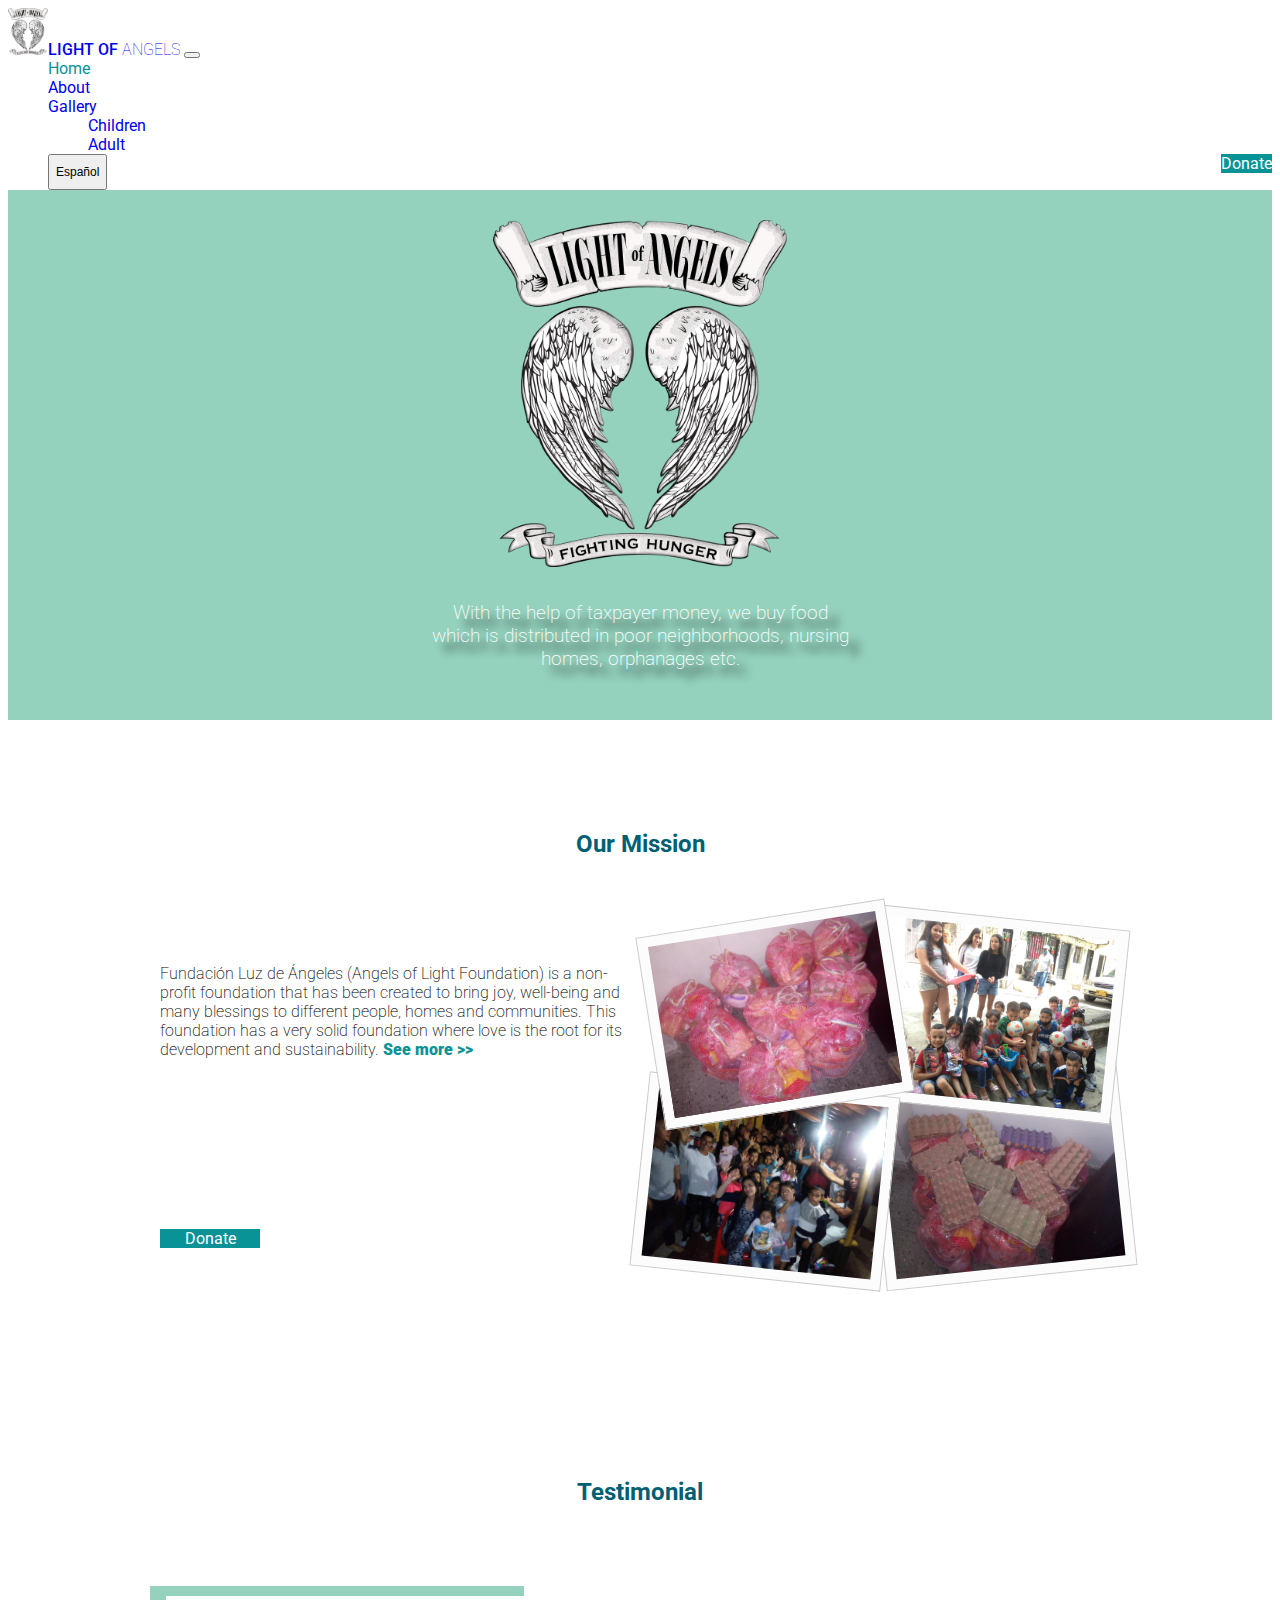
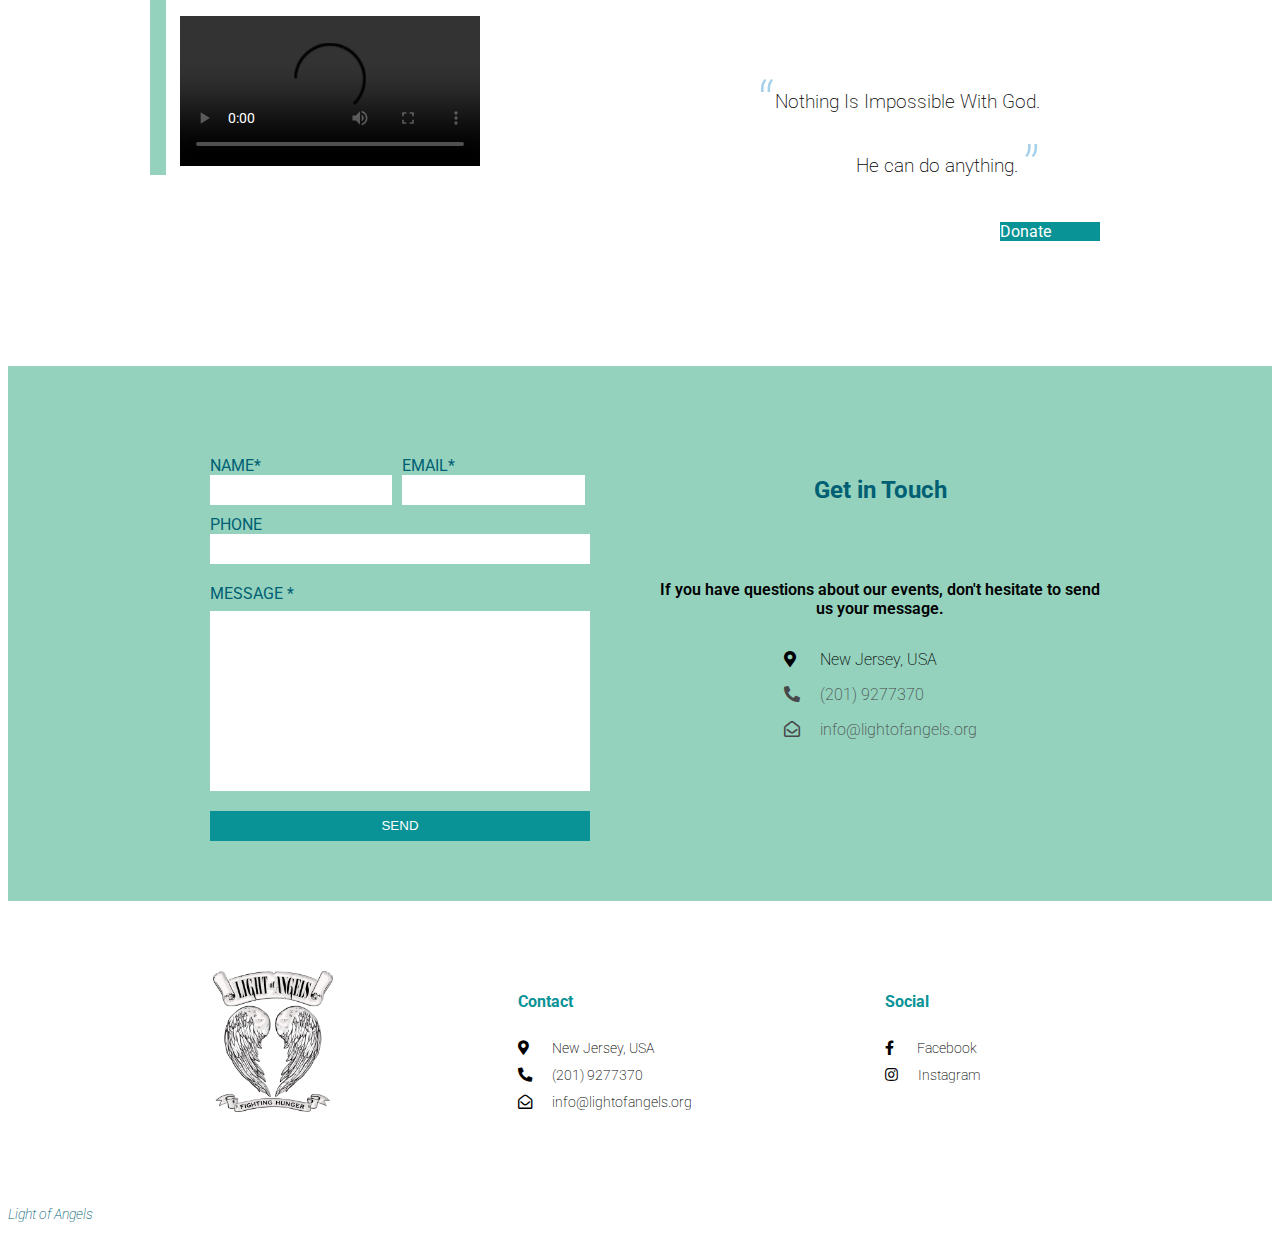
==== commit 19a05b60: "json gallery" ====
--- a/index.html
+++ b/index.html
@@ -107,7 +107,7 @@
                         </video>
                     </div>
                     <div class="testimonial_text">
-                        <blockquote>Nothing Is Impossible With God </blockquote> 
+                        <blockquote>Nothing Is Impossible With God. </br>He can do anything. </blockquote> 
                         <a class="nav-link  btn donate" href="donate.html">Donate</a>
 
                     </div>
@@ -172,7 +172,7 @@
         </div>
 
         <div class="footer-bottom">
-            <p class="lead wow fadeIn animated">Light of Angels</p>
+            <p class="wow fadeIn animated">Light of Angels</p>
         </div>
 
     </footer>
--- a/css/styles.css
+++ b/css/styles.css
@@ -462,7 +462,8 @@
   text-indent: -0.45em;
   font-size: 1.2rem;
   padding: 20px;
-  align-self: flex-end;
+  text-align: right;
+  line-height: 1;
 }
 
 @supports (hanging-punctuation: first) {
@@ -474,14 +475,18 @@
 
 blockquote::before {
   content: open-quote;
-  font-size: 2rem;
+  font-size: 4rem;
   color: #A4D0E9;
+  position: relative;
+  top: 20px;
 }
 
 blockquote::after {
   content: close-quote;
-  font-size: 2rem;
+  font-size: 4rem;
   color: #A4D0E9;
+  position: relative;
+  top: 20px;
 }
 
 blockquote {
@@ -493,6 +498,10 @@
   max-width: 80%;
 }
 
+#section-gallery .container {
+  padding-bottom: 0;
+}
+
 @media screen and (mobileBreakpoint) {
   #section-gallery {
     max-width: 100%;
@@ -500,7 +509,7 @@
 }
 
 #section-gallery h4 {
-  padding: 40px 40px 20px;
+  padding: 40px 0;
   position: relative;
 }
 
@@ -510,62 +519,67 @@
   height: 3px;
   background-color: #A4D0E9;
   position: absolute;
-  bottom: 10px;
-  left: 40px;
+  bottom: 20px;
+  left: 0px;
 }
 
 #section-gallery h4 span {
   color: #A4D0E9;
 }
 
-#section-gallery #gallery ul,
-#section-gallery #gallery2019 ul,
-#section-gallery #gallery2020April ul {
-  display: flex;
-  flex-wrap: wrap;
-  gap: 20px;
-  list-style-type: none;
-}
-
-#section-gallery #gallery li,
-#section-gallery #gallery2019 li,
-#section-gallery #gallery2020April li {
-  width: 30%;
-}
-
-@media screen and (max-width: 600px) {
-  #section-gallery #gallery li,
-  #section-gallery #gallery2019 li,
-  #section-gallery #gallery2020April li {
-    width: 45%;
-  }
-}
-
-@media screen and (max-width: 400px) {
-  #section-gallery #gallery li,
-  #section-gallery #gallery2019 li,
-  #section-gallery #gallery2020April li {
-    width: 100%;
-  }
-}
-
-#section-gallery #gallery li img,
-#section-gallery #gallery2019 li img,
-#section-gallery #gallery2020April li img {
-  height: 250px;
-  width: 250px;
+.photos .item {
+  padding: 20px;
+}
+
+.photos .item img {
   object-fit: cover;
-  transition: 1.2s;
-}
-
-#section-gallery #gallery img:hover,
-#section-gallery #gallery2019 img:hover,
-#section-gallery #gallery2020April img:hover {
-  transform: scale(1.5);
-  border: 10px solid #fff;
-  box-shadow: 10px 10px 10px #000;
-  z-index: 999;
-  cursor: zoom-in;
+}
+
+.photo-gallery {
+  color: #313437;
+  background-color: #fff;
+}
+
+.photo-gallery p {
+  color: #7d8285;
+}
+
+.photo-gallery h2 {
+  font-weight: bold;
+  margin-bottom: 40px;
+  padding-top: 40px;
+  color: inherit;
+}
+
+@media (max-width: 767px) {
+  .photo-gallery h2 {
+    margin-bottom: 25px;
+    padding-top: 25px;
+    font-size: 24px;
+  }
+}
+
+.photo-gallery .intro {
+  font-size: 16px;
+  max-width: 500px;
+  margin: 0 auto 40px;
+}
+
+.photo-gallery .intro p {
+  margin-bottom: 0;
+}
+
+.photo-gallery .photos {
+  padding-bottom: 20px;
+}
+
+.photo-gallery .item {
+  padding-bottom: 30px;
+}
+
+#gallery2020April img {
+  height: 200px;
+  object-fit: cover;
 }
 
 #contact {
@@ -678,7 +692,6 @@
 
 footer {
   color: #000;
-  border-top: 3px solid #94D2BD;
 }
 
 footer .footer-top {
@@ -754,8 +767,8 @@
 
 footer .footer-bottom {
   background-color: #fff;
-  color: #000;
-  font-size: 0.4rem;
+  color: #005F73;
+  font-size: 0.9rem;
   font-style: italic;
 }
 
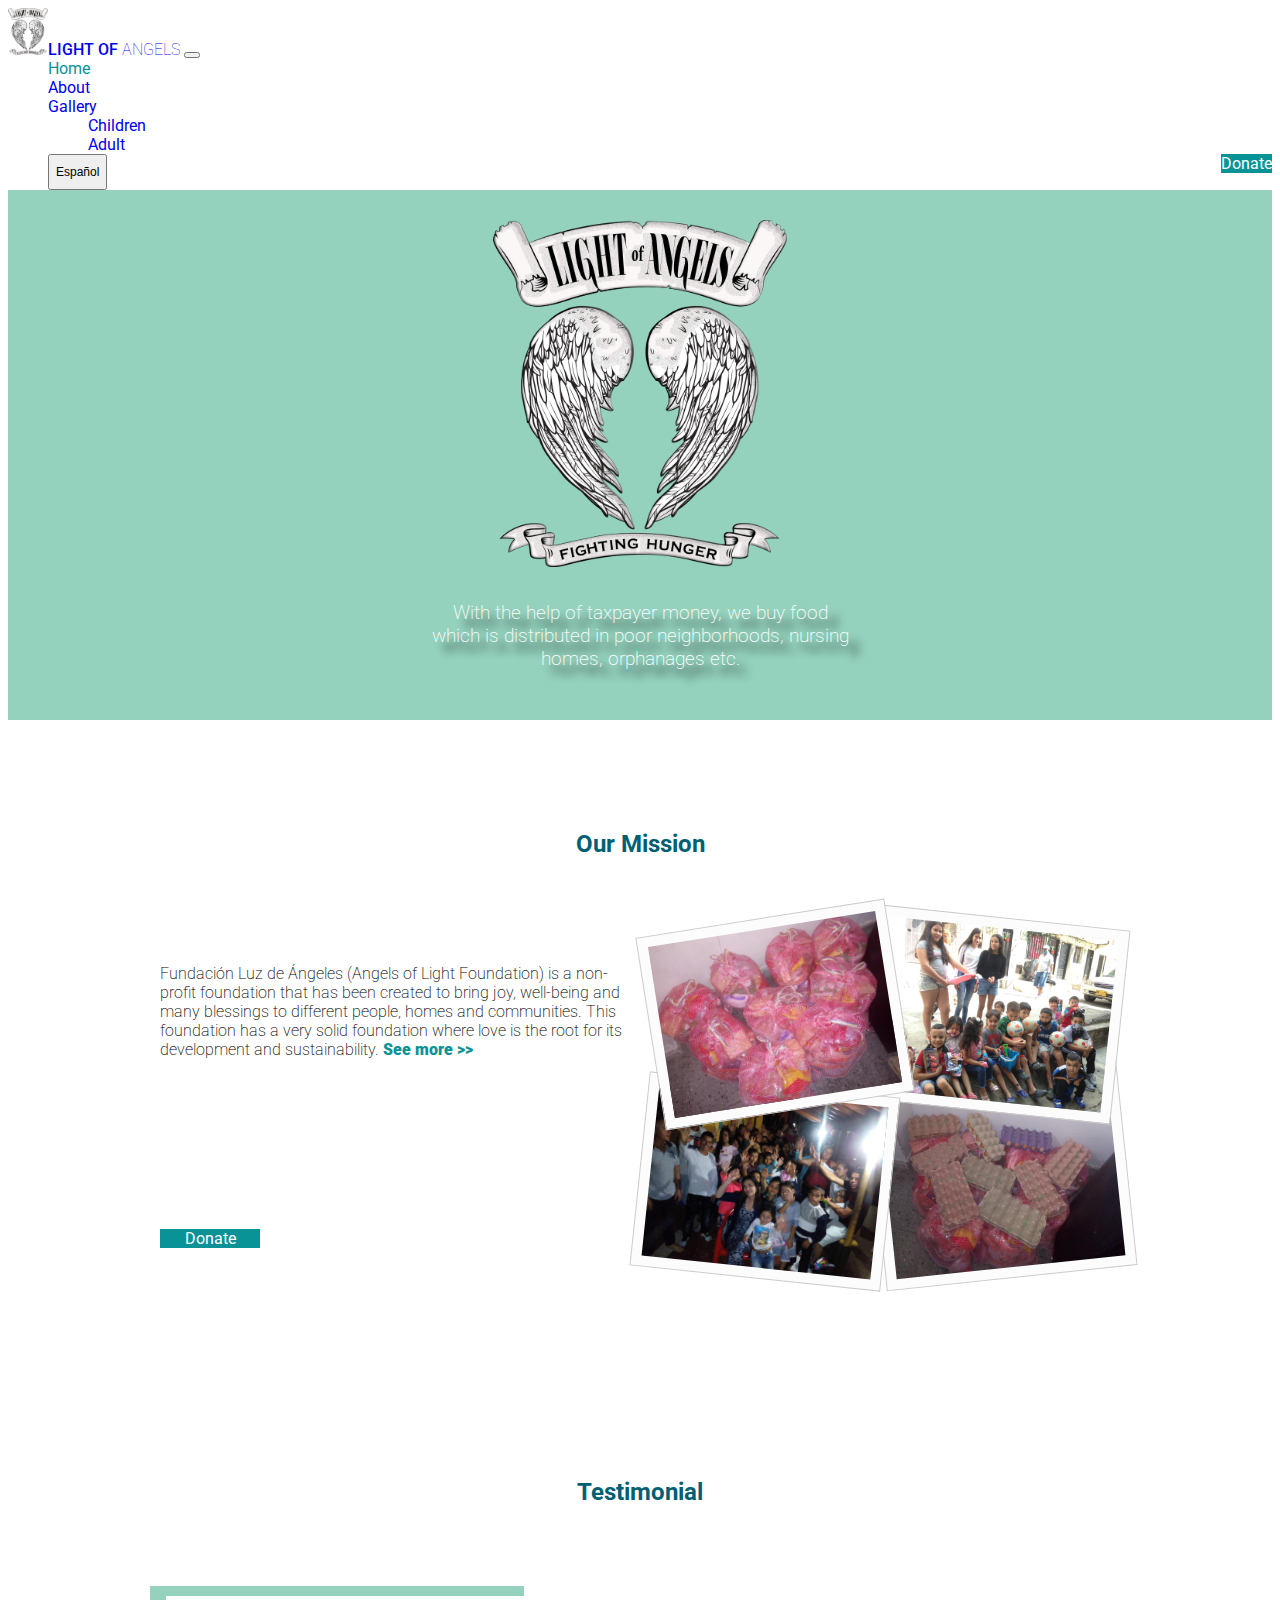
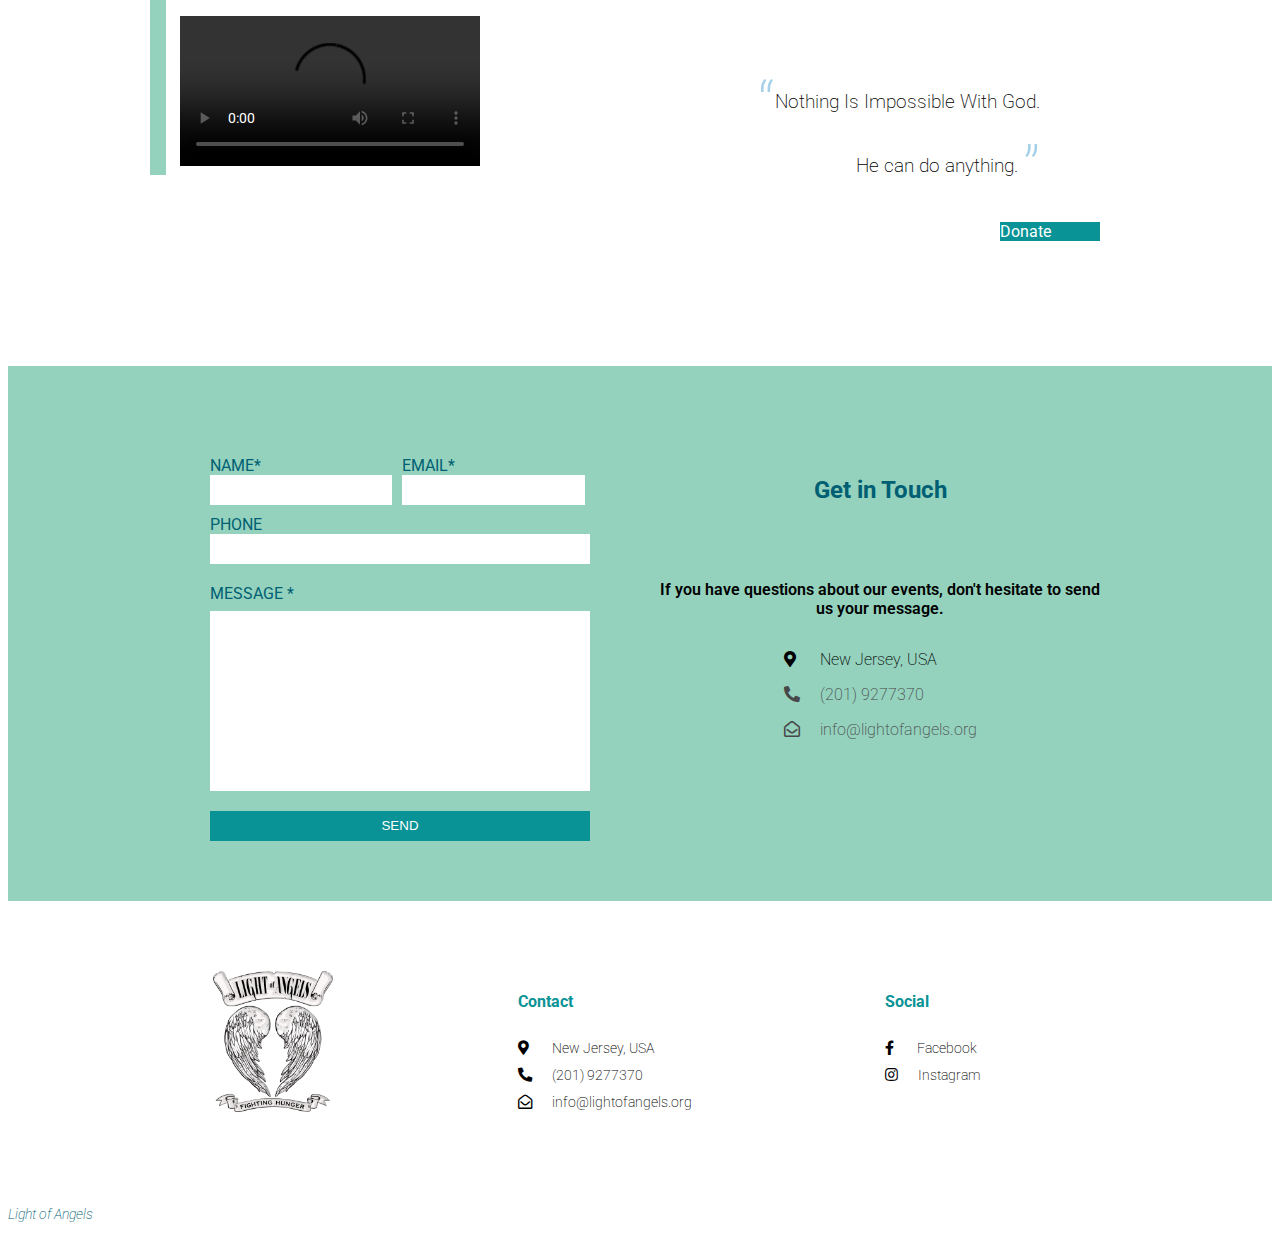
==== commit 2001a515: "favicon" ====
--- a/index.html
+++ b/index.html
@@ -5,6 +5,11 @@
     <meta charset="UTF-8">
     <meta name="viewport" content="width=device-width, initial-scale=1.0">
     <title>Light of Angels</title>
+    <!-- Favicon -->
+    <link rel="apple-touch-icon" sizes="180x180" href="favicon_io/apple-touch-icon.png">
+<link rel="icon" type="image/png" sizes="32x32" href="favicon_io/favicon-32x32.png">
+<link rel="icon" type="image/png" sizes="16x16" href="favicon_io/favicon-16x16.png">
+<link rel="manifest" href="/site.webmanifest">
     <link href="https://cdn.jsdelivr.net/npm/bootstrap@5.0.2/dist/css/bootstrap.min.css" rel="stylesheet"
         integrity="sha384-EVSTQN3/azprG1Anm3QDgpJLIm9Nao0Yz1ztcQTwFspd3yD65VohhpuuCOmLASjC" crossorigin="anonymous">
     <link rel="stylesheet" href="https://cdnjs.cloudflare.com/ajax/libs/font-awesome/5.15.4/css/all.min.css"
@@ -41,7 +46,7 @@
                             </a>
                             <ul class="dropdown-menu" aria-labelledby="navbarDropdown">
                                 <li><a class="dropdown-item" href="gallery_child.html">Children</a></li>
-                                <li><a class="dropdown-item" href="#">Adult</a></li>
+                                <li><a class="dropdown-item" href="gallery_adult.html">Adult</a></li>
                             </ul>
                         </li>
 
--- a/css/styles.css
+++ b/css/styles.css
@@ -582,6 +582,11 @@
   object-fit: cover;
 }
 
+#gallery2019May .item:nth-child(1) a img, #gallery2019May .item:nth-child(2) a img, #gallery2019May .item:nth-child(3) a img {
+  height: 200px;
+  object-fit: cover;
+}
+
 #contact {
   background-color: #94D2BD;
   padding-bottom: 0;
